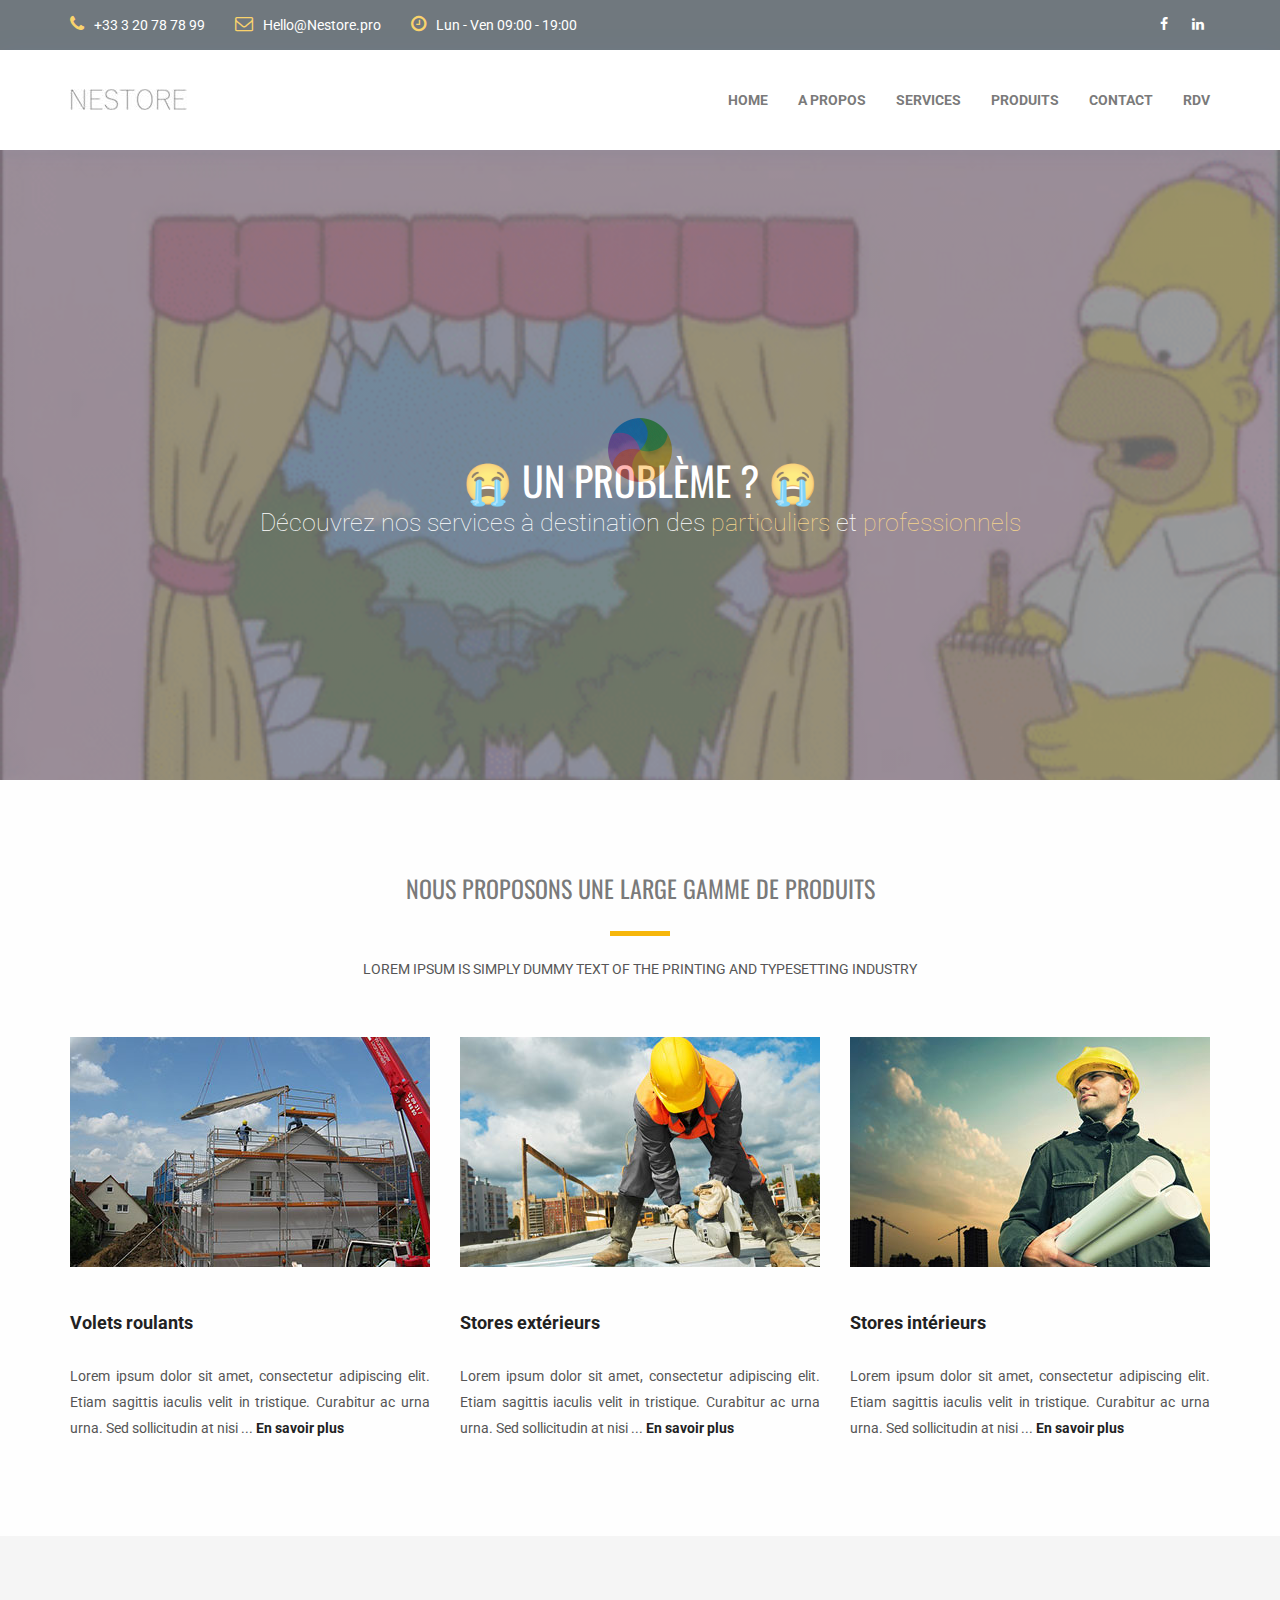
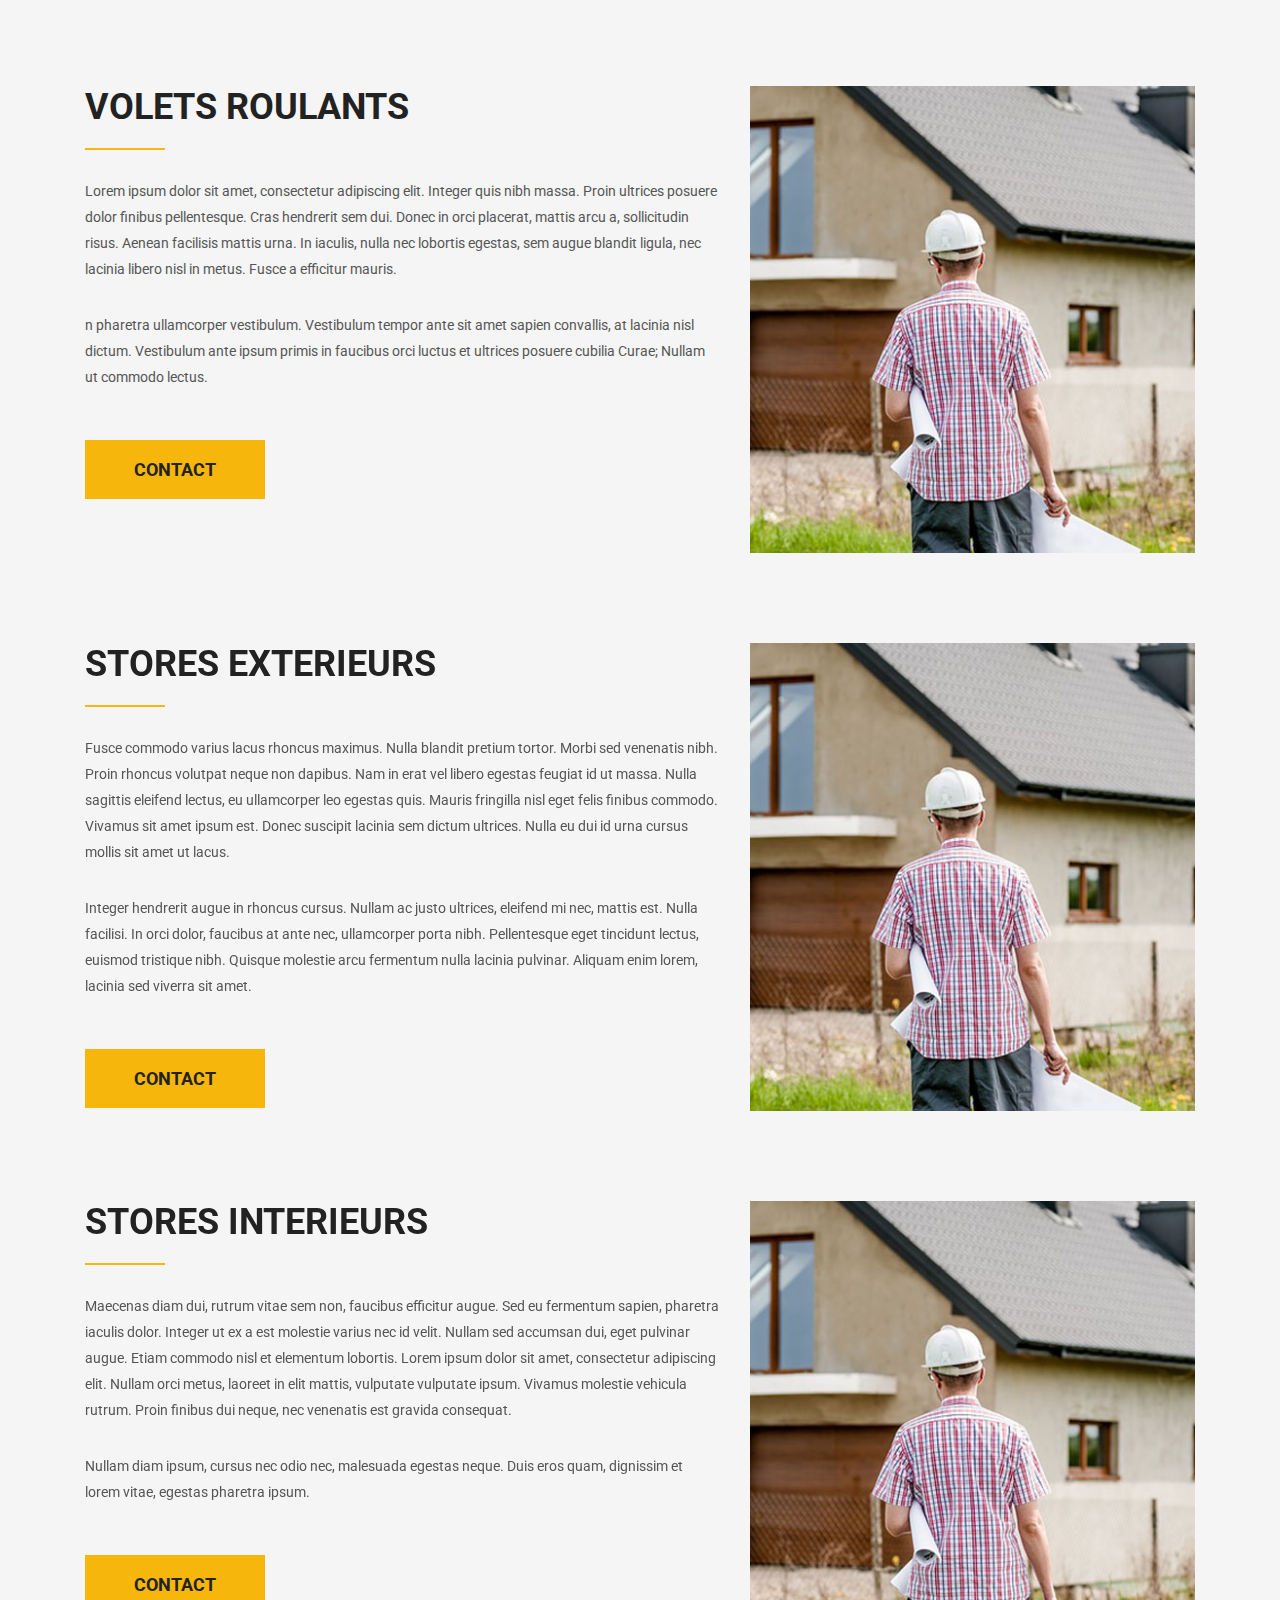
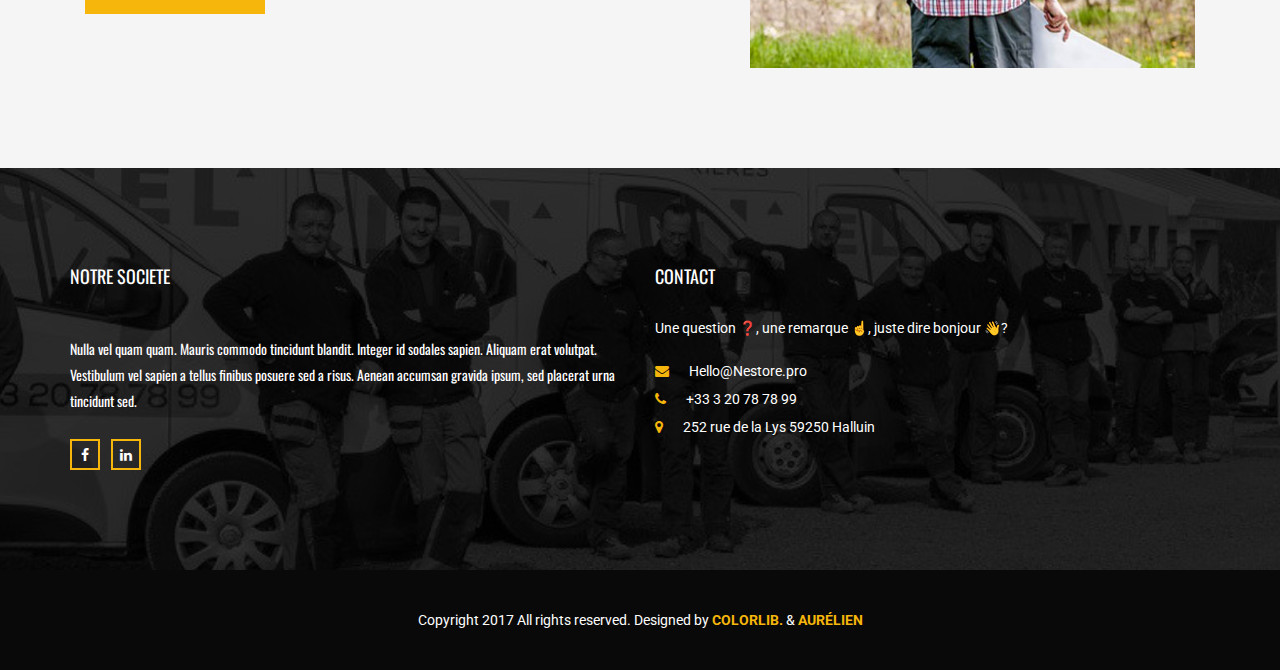
==== nestore-produits.html @ 2abacd35 "almost done" ====
<!DOCTYPE html>
<html lang="en">
<head>
    <meta charset="utf-8">
    <meta http-equiv="X-UA-Compatible" content="IE=edge">
    <meta name="viewport" content="width=device-width, initial-scale=1">

    <title>Topbuilder Construction Template</title>

    <!-- Favicon -->
    <link rel="icon" href="images/favicon.png" type="image/x-icon" />
    <!-- Bootstrap CSS -->
    <link href="css/bootstrap.min.css" rel="stylesheet">
    <!-- Animate CSS -->
    <link href="vendors/animate/animate.css" rel="stylesheet">
    <!-- Icon CSS-->
	<link rel="stylesheet" href="vendors/font-awesome/css/font-awesome.min.css">
    <!-- Camera Slider -->
    <link rel="stylesheet" href="vendors/camera-slider/camera.css">
    <!-- Owlcarousel CSS-->
	<link rel="stylesheet" type="text/css" href="vendors/owl_carousel/owl.carousel.css" media="all">

    <!--Theme Styles CSS-->
	<link rel="stylesheet" type="text/css" href="css/style.css" media="all" />

    <!-- WARNING: Respond.js doesn't work if you view the page via file:// -->
    <!--[if lt IE 9]>
    <script src="js/html5shiv.min.js"></script>
    <script src="js/respond.min.js"></script>
    <![endif]-->
</head>
<body>
    <!-- Preloader -->
    <div class="preloader"></div>

  <!-- Top Header_Area -->
  <section class="top_header_area">
      <div class="container">
            <ul class="nav navbar-nav top_nav">
                <li><a href="tel:+33-3-20-78-78-99"><i class="fa fa-phone"></i>+33 3 20 78 78 99</a></li>
                <li><a href="mailto:hello@nestore.pro"><i class="fa fa-envelope-o"></i>Hello@Nestore.pro</a></li>
                <li><a href="#"><i class="fa fa-clock-o"></i>Lun - Ven 09:00 - 19:00</a></li>
            </ul>
            <ul class="nav navbar-nav navbar-right social_nav">
                <li><a href="https://www.facebook.com/nestore.pro/" target="_blank"><i class="fa fa-facebook" aria-hidden="true"></i></a></li>
                <li><a href="https://www.linkedin.com/company/9248927/" target="_blank"><i class="fa fa-linkedin" aria-hidden="true"></i></a></li>
            </ul>
      </div>
  </section>
  <!-- End Top Header_Area -->

  <!-- Header_Area -->
    <nav class="navbar navbar-default header_aera" id="main_navbar">
        <div class="container">
            <!-- searchForm -->
            <div class="searchForm">
                <form action="#" class="row m0">
                    <div class="input-group">
                        <span class="input-group-addon"><i class="fa fa-search"></i></span>
                        <input type="search" name="search" class="form-control" placeholder="Type & Hit Enter">
                        <span class="input-group-addon form_hide"><i class="fa fa-times"></i></span>
                    </div>
                </form>
            </div><!-- End searchForm -->
            <!-- Brand and toggle get grouped for better mobile display -->
            <div class="col-md-2 p0">
                <div class="navbar-header">
                    <button type="button" class="navbar-toggle collapsed" data-toggle="collapse" data-target="#min_navbar">
                    <span class="sr-only">Toggle navigation</span>
                    <span class="icon-bar"></span>
                    <span class="icon-bar"></span>
                    <span class="icon-bar"></span>
                    </button>
                    <a class="navbar-brand" href="index.html"><img src="images/logo-nestore.jpeg" alt=""></a>
                </div>
            </div>

            <!-- Collect the nav links, forms, and other content for toggling -->
            <div class="col-md-10 p0">
                <div class="collapse navbar-collapse" id="min_navbar">
                    <ul class="nav navbar-nav navbar-right">
                        <li><a href="index.html">Home</a>
                        </li>
                        <li class="dropdown submenu">
                            <a href="index.html#about">A Propos</a>
                        </li>
                        <li class="dropdown submenu">
                            <a href="nestore-services.html" >Services</a>
                        </li>
                        <li class="dropdown submenu">
                            <a href="nestore-produits.html" class="dropdown-toggle" data-toggle="dropdown">Produits</a>
                        </li>
                        <li><a href="mailto:hello@nestore.pro" target="_blank">Contact</a></li>
                        <li><a href="https://calendly.com/adobbels" target="_blank">RDV</a></li>
                        <!-- <li><a href="#" class="nav_searchFrom"><i class="fa fa-search"></i></a></li> -->
                    </ul>
                </div><!-- /.navbar-collapse -->
            </div>
        </div><!-- /.container -->
    </nav>
  <!-- End Header_Area -->

<div class="banner-lewagon" style="background-image: linear-gradient(-225deg, rgba(0,0,0,0.6) 0%, rgba(0,0,0,0.6) 50%),url('images/simpson.gif');">
  <div class="banner-content">
    <h1>😭 Un problème ? 😭</h1>
    <p>Découvrez nos services à destination des <span style="color: #EDB741">particuliers</span> et <span style="color: #edb741">professionnels</span></p>
  </div>
</div>




    <!-- Our Latest Blog Area -->
    <section class="latest_blog_area">
        <div class="container">
            <div class="tittle wow fadeInUp">
                <h2>Nous proposons une large gamme de produits</h2>
                <h4>Lorem Ipsum is simply dummy text of the printing and typesetting industry</h4>
            </div>
            <div class="row latest_blog">
                <div class="col-md-4 col-sm-6 blog_content">
                    <img src="images/blog/lb-1.jpg" alt="">
                    <a href="#" class="blog_heading">Volets roulants</a>
                    <p>Lorem ipsum dolor sit amet, consectetur adipiscing elit. Etiam sagittis iaculis velit in tristique. Curabitur ac urna urna. Sed sollicitudin at nisi ... <a href="#roulants">En savoir plus</a></p>
                </div>
                <div class="col-md-4 col-sm-6 blog_content">
                    <img src="images/blog/lb-2.jpg" alt="">
                    <a href="#" class="blog_heading">Stores extérieurs</a>
                    <p>Lorem ipsum dolor sit amet, consectetur adipiscing elit. Etiam sagittis iaculis velit in tristique. Curabitur ac urna urna. Sed sollicitudin at nisi ... <a href="#exterieurs">En savoir plus</a></p>
                </div>
                <div class="col-md-4 col-sm-6 blog_content">
                    <img src="images/blog/lb-3.jpg" alt="">
                    <a href="#" class="blog_heading">Stores intérieurs</a>
                    <p>Lorem ipsum dolor sit amet, consectetur adipiscing elit. Etiam sagittis iaculis velit in tristique. Curabitur ac urna urna. Sed sollicitudin at nisi ... <a href="#interieurs" id="roulants">En savoir plus</a></p>
                </div>
            </div>
        </div>
    </section>
    <!-- End Our Latest Blog Area -->

    <!-- Our Services Area -->
    <section class="our_services_tow">
        <div class="container">
            <div class="architecture_area">
                <div class="portfolio_item portfolio_2">
                   <div class="grid-sizer-2"></div>
                    <div class="single_facilities col-sm-7 painting building painting adversting">
                        <div class="who_we_area">
                            <div class="subtittle">
                                <h2>VOLETS ROULANTS</h2>
                            </div>
                            <p>Lorem ipsum dolor sit amet, consectetur adipiscing elit. Integer quis nibh massa. Proin ultrices posuere dolor finibus pellentesque. Cras hendrerit sem dui. Donec in orci placerat, mattis arcu a, sollicitudin risus. Aenean facilisis mattis urna. In iaculis, nulla nec lobortis egestas, sem augue blandit ligula, nec lacinia libero nisl in metus. Fusce a efficitur mauris.</p>
                            <p>n pharetra ullamcorper vestibulum. Vestibulum tempor ante sit amet sapien convallis, at lacinia nisl dictum. Vestibulum ante ipsum primis in faucibus orci luctus et ultrices posuere cubilia Curae; Nullam ut commodo lectus.</p>
                            <a href="#" id="exterieurs" class="button_all">Contact</a>
                        </div>
                    </div>
                    <div class="single_facilities col-sm-5 painting webdesign">
                        <img src="images/feature-man-4.jpg" alt="">
                    </div>
                </div>


                <div class="portfolio_item portfolio_2">
                   <div class="grid-sizer-2"></div>
                    <div class="single_facilities col-sm-7 painting building painting adversting">
                        <div class="who_we_area">
                            <div class="subtittle">
                                <h2>STORES EXTERIEURS</h2>
                            </div>
                            <p>Fusce commodo varius lacus rhoncus maximus. Nulla blandit pretium tortor. Morbi sed venenatis nibh. Proin rhoncus volutpat neque non dapibus. Nam in erat vel libero egestas feugiat id ut massa. Nulla sagittis eleifend lectus, eu ullamcorper leo egestas quis. Mauris fringilla nisl eget felis finibus commodo. Vivamus sit amet ipsum est. Donec suscipit lacinia sem dictum ultrices. Nulla eu dui id urna cursus mollis sit amet ut lacus.</p>
                            <p>Integer hendrerit augue in rhoncus cursus. Nullam ac justo ultrices, eleifend mi nec, mattis est. Nulla facilisi. In orci dolor, faucibus at ante nec, ullamcorper porta nibh. Pellentesque eget tincidunt lectus, euismod tristique nibh. Quisque molestie arcu fermentum nulla lacinia pulvinar. Aliquam enim lorem, lacinia sed viverra sit amet.</p>
                            <a href="#" id="interieurs" class="button_all">Contact</a>
                        </div>
                    </div>
                    <div class="single_facilities col-sm-5 painting webdesign">
                        <img src="images/feature-man-4.jpg" alt="">
                    </div>
                </div>

                <div class="portfolio_item portfolio_2">
                   <div class="grid-sizer-2"></div>
                    <div class="single_facilities col-sm-7 painting building painting adversting">
                        <div class="who_we_area">
                            <div class="subtittle">
                                <h2>STORES INTERIEURS</h2>
                            </div>
                            <p>Maecenas diam dui, rutrum vitae sem non, faucibus efficitur augue. Sed eu fermentum sapien, pharetra iaculis dolor. Integer ut ex a est molestie varius nec id velit. Nullam sed accumsan dui, eget pulvinar augue. Etiam commodo nisl et elementum lobortis. Lorem ipsum dolor sit amet, consectetur adipiscing elit. Nullam orci metus, laoreet in elit mattis, vulputate vulputate ipsum. Vivamus molestie vehicula rutrum. Proin finibus dui neque, nec venenatis est gravida consequat.</p>
                            <p>Nullam diam ipsum, cursus nec odio nec, malesuada egestas neque. Duis eros quam, dignissim et lorem vitae, egestas pharetra ipsum.</p>
                            <a href="#" class="button_all">Contact</a>
                        </div>
                    </div>
                    <div class="single_facilities col-sm-5 painting webdesign">
                        <img src="images/feature-man-4.jpg" alt="">
                    </div>
                </div>


            </div>
        </div>
    </section>
    <!-- End Our Services Area -->

    <!-- Footer Area -->
    <footer class="footer_area">
        <div class="container">
            <div class="footer_row row">
                <div class="col-md-6 col-sm-12 footer_about">
                    <h2>NOTRE SOCIETE</h2>
                    <p>Nulla vel quam quam. Mauris commodo tincidunt blandit. Integer id sodales sapien. Aliquam erat volutpat. Vestibulum vel sapien a tellus finibus posuere sed a risus. Aenean accumsan gravida ipsum, sed placerat urna tincidunt sed.</p>
                    <ul class="socail_icon">
                        <li><a href="https://www.facebook.com/nestore.pro/"><i class="fa fa-facebook" aria-hidden="true"></i></a></li>
                        <!-- <li><a href="#"><i class="fa fa-twitter" aria-hidden="true"></i></a></li>
                        <li><a href="#"><i class="fa fa-google-plus" aria-hidden="true"></i></a></li> -->
                        <li><a href="https://www.linkedin.com/company/9248927/"><i class="fa fa-linkedin" aria-hidden="true"></i></a></li>
                    </ul>
                </div>
                <div class="col-md-6 col-sm-12 footer_about">
                    <h2>CONTACT</h2>
                    <address>
                        <p>Une question ❓, une remarque ☝️, juste dire bonjour 👋?</p>
                        <ul class="my_address">
                            <li><a href="mailto:hello@nestore.pro"><i class="fa fa-envelope" aria-hidden="true" target="_blank"></i>Hello@Nestore.pro</a></li>
                            <li><a href="tel:+33-3-20-78-78-99"><i class="fa fa-phone" aria-hidden="true" target="_blank"></i>+33 3 20 78 78 99</a></li>
                            <li><a href="#"><i class="fa fa-map-marker" aria-hidden="true"></i>252 rue de la Lys 59250 Halluin</a></li>
                        </ul>
                    </address>
                </div>
            </div>
        </div>
        <div class="copyright_area">
            Copyright 2017 All rights reserved. Designed by <a href="https://colorlib.com" target="_blank">Colorlib.</a> & <a href="https://adobbels.github.io/profile/index.html" target="_blank">Aurélien</a>
        </div>
    </footer>
    <!-- End Footer Area -->

    <!-- jQuery JS -->
    <script src="js/jquery-1.12.0.min.js"></script>
    <!-- Bootstrap JS -->
    <script src="js/bootstrap.min.js"></script>
    <!-- Animate JS -->
    <script src="vendors/animate/wow.min.js"></script>
    <!-- Camera Slider -->
    <script src="vendors/camera-slider/jquery.easing.1.3.js"></script>
    <script src="vendors/camera-slider/camera.min.js"></script>
    <!-- Isotope JS -->
    <script src="vendors/isotope/imagesloaded.pkgd.min.js"></script>
    <script src="vendors/isotope/isotope.pkgd.min.js"></script>
    <!-- Progress JS -->
    <script src="vendors/Counter-Up/jquery.counterup.min.js"></script>
    <script src="vendors/Counter-Up/waypoints.min.js"></script>
    <!-- Owlcarousel JS -->
    <script src="vendors/owl_carousel/owl.carousel.min.js"></script>
    <!-- Stellar JS -->
    <script src="vendors/stellar/jquery.stellar.js"></script>
    <!-- Theme JS -->
    <script src="js/theme.js"></script>
</body>
</html>
---- vendors/camera-slider/camera.css ----
/**************************
*
*	GENERAL
*
**************************/
.camera_wrap a, .camera_wrap img, 
.camera_wrap ol, .camera_wrap ul, .camera_wrap li,
.camera_wrap table, .camera_wrap tbody, .camera_wrap tfoot, .camera_wrap thead, .camera_wrap tr, .camera_wrap th, .camera_wrap td
.camera_thumbs_wrap a, .camera_thumbs_wrap img, 
.camera_thumbs_wrap ol, .camera_thumbs_wrap ul, .camera_thumbs_wrap li,
.camera_thumbs_wrap table, .camera_thumbs_wrap tbody, .camera_thumbs_wrap tfoot, .camera_thumbs_wrap thead, .camera_thumbs_wrap tr, .camera_thumbs_wrap th, .camera_thumbs_wrap td {
	background: none;
	border: 0;
	font: inherit;
	font-size: 100%;
	margin: 0;
	padding: 0;
	vertical-align: baseline;
	list-style: none
}
.camera_wrap {
	direction: ltr;
	display: none;
	float: left;
	position: relative;
	z-index: 0;
}
.camera_wrap img {
	max-width: none!important;
}
.camera_fakehover {
	height: 100%;
	min-height: 60px;
	position: relative;
	width: 100%;
	z-index: 1;
}
.camera_wrap {
	width: 100%;
}
.camera_src {
	display: none;
}
.cameraCont, .cameraContents {
	height: 100%;
	position: relative;
	width: 100%;
	z-index: 1;
}
.cameraSlide {
	bottom: 0;
	left: 0;
	position: absolute;
	right: 0;
	top: 0;
	width: 100%;
}
.cameraContent {
	bottom: 0;
	display: none;
	left: 0;
	position: absolute;
	right: 0;
	top: 0;
	width: 100%;
}
.camera_target {
	bottom: 0;
	height: 100%;
	left: 0;
	overflow: hidden;
	position: absolute;
	right: 0;
	text-align: left;
	top: 0;
	width: 100%;
	z-index: 0;
}
.camera_overlayer {
	bottom: 0;
	height: 100%;
	left: 0;
	overflow: hidden;
	position: absolute;
	right: 0;
	top: 0;
	width: 100%;
	z-index: 0;
}
.camera_target_content {
	bottom: 0;
	left: 0;
	overflow: hidden;
	position: absolute;
	right: 0;
	top: 0;
	z-index: 2;
}
.camera_target_content .camera_link {
    background: url(images/blank.gif);
	display: block;
	height: 100%;
	text-decoration: none;
}
.camera_loader {
    background: #fff url(images/camera-loader.gif) no-repeat center;
	background: rgba(255, 255, 255, 0.9) u/images/camera-loader.gif) no-repeat center;
	border: 1px solid #ffffff;
	-webkit-border-radius: 18px;
	-moz-border-radius: 18px;
	border-radius: 18px;
	height: 36px;
	left: 50%;
	overflow: hidden;
	position: absolute;
	margin: -18px 0 0 -18px;
	top: 50%;
	width: 36px;
	z-index: 3;
}
.camera_bar {
	bottom: 0;
	left: 0;
	overflow: hidden;
	position: absolute;
	right: 0;
	top: 0;
	z-index: 3;
}
.camera_thumbs_wrap.camera_left .camera_bar, .camera_thumbs_wrap.camera_right .camera_bar {
	height: 100%;
	position: absolute;
	width: auto;
}
.camera_thumbs_wrap.camera_bottom .camera_bar, .camera_thumbs_wrap.camera_top .camera_bar {
	height: auto;
	position: absolute;
	width: 100%;
}
.camera_nav_cont {
	height: 65px;
	overflow: hidden;
	position: absolute;
	right: 9px;
	top: 15px;
	width: 120px;
	z-index: 4;
}
.camera_caption {
	bottom: 0;
	display: block;
	position: absolute;
	width: 100%;
}
.camera_caption > div {
	padding: 10px 20px;
}
.camerarelative {
	overflow: hidden;
	position: relative;
}
.imgFake {
	cursor: pointer;
}
.camera_prevThumbs {
	bottom: 4px;
	cursor: pointer;
	left: 0;
	position: absolute;
	top: 4px;
	visibility: hidden;
	width: 30px;
	z-index: 10;
}
.camera_prevThumbs div {
	background: url(images/camera_skins.png) no-repeat -160px 0;
	display: block;
	height: 40px;
	margin-top: -20px;
	position: absolute;
	top: 50%;
	width: 30px;
}
.camera_nextThumbs {
	bottom: 4px;
	cursor: pointer;
	position: absolute;
	right: 0;
	top: 4px;
	visibility: hidden;
	width: 30px;
	z-index: 10;
}
.camera_nextThumbs div {
	background: url(images/camera_skins.png) no-repeat -190px 0;
	display: block;
	height: 40px;
	margin-top: -20px;
	position: absolute;
	top: 50%;
	width: 30px;
}
.camera_command_wrap .hideNav {
	display: none;
}
.camera_command_wrap {
	left: 0;
	position: relative;
	right:0;
	z-index: 4;
}
.camera_wrap .camera_pag .camera_pag_ul {
	list-style: none;
	margin: 0;
	padding: 0;
	text-align: right;
}
.camera_wrap .camera_pag .camera_pag_ul li {
	-webkit-border-radius: 8px;
	-moz-border-radius: 8px;
	border-radius: 8px;
	cursor: pointer;
	display: inline-block;
	height: 16px;
	margin: 20px 5px;
	position: relative;
	text-align: left;
	text-indent: 9999px;
	width: 16px;
}
.camera_commands_emboss .camera_pag .camera_pag_ul li {
	-moz-box-shadow:
		0px 1px 0px rgba(255,255,255,1),
		inset 0px 1px 1px rgba(0,0,0,0.2);
	-webkit-box-shadow:
		0px 1px 0px rgba(255,255,255,1),
		inset 0px 1px 1px rgba(0,0,0,0.2);
	box-shadow:
		0px 1px 0px rgba(255,255,255,1),
		inset 0px 1px 1px rgba(0,0,0,0.2);
}
.camera_wrap .camera_pag .camera_pag_ul li > span {
	-webkit-border-radius: 5px;
	-moz-border-radius: 5px;
	border-radius: 5px;
	height: 8px;
	left: 4px;
	overflow: hidden;
	position: absolute;
	top: 4px;
	width: 8px;
}
.camera_commands_emboss .camera_pag .camera_pag_ul li:hover > span {
	-moz-box-shadow:
		0px 1px 0px rgba(255,255,255,1),
		inset 0px 1px 1px rgba(0,0,0,0.2);
	-webkit-box-shadow:
		0px 1px 0px rgba(255,255,255,1),
		inset 0px 1px 1px rgba(0,0,0,0.2);
	box-shadow:
		0px 1px 0px rgba(255,255,255,1),
		inset 0px 1px 1px rgba(0,0,0,0.2);
}
.camera_wrap .camera_pag .camera_pag_ul li.cameracurrent > span {
	-moz-box-shadow: 0;
	-webkit-box-shadow: 0;
	box-shadow: 0;
}
.camera_pag_ul li img {
	display: none;
	position: absolute;
}
.camera_pag_ul .thumb_arrow {
    border-left: 4px solid transparent;
    border-right: 4px solid transparent;
    border-top: 4px solid;
	top: 0;
	left: 50%;
	margin-left: -4px;
	position: absolute;
}
.camera_prev, .camera_next, .camera_commands {
	cursor: pointer;
	height: 40px;
	margin-top: -20px;
	position: absolute;
	top: 50%;
	width: 40px;
	z-index: 2;
}
.camera_prev {
	left: 0;
}
.camera_prev > span {
	background: url(images/camera_skins.png) no-repeat 0 0;
	display: block;
	height: 40px;
	width: 40px;
}
.camera_next {
	right: 0;
}
.camera_next > span {
	background: url(images/camera_skins.png) no-repeat -40px 0;
	display: block;
	height: 40px;
	width: 40px;
}
.camera_commands {
	right: 41px;
}
.camera_commands > .camera_play {
	background: url(images/camera_skins.png) no-repeat -80px 0;
	height: 40px;
	width: 40px;
}
.camera_commands > .camera_stop {
	background: url(images/camera_skins.png) no-repeat -120px 0;
	display: block;
	height: 40px;
	width: 40px;
}
.camera_wrap .camera_pag .camera_pag_ul li {
	-webkit-border-radius: 8px;
	-moz-border-radius: 8px;
	border-radius: 8px;
	cursor: pointer;
	display: inline-block;
	height: 16px;
	margin: 20px 5px;
	position: relative;
	text-indent: 9999px;
	width: 16px;
}
.camera_thumbs_cont {
	-webkit-border-bottom-right-radius: 4px;
	-webkit-border-bottom-left-radius: 4px;
	-moz-border-radius-bottomright: 4px;
	-moz-border-radius-bottomleft: 4px;
	border-bottom-right-radius: 4px;
	border-bottom-left-radius: 4px;
	overflow: hidden;
	position: relative;
	width: 100%;
}
.camera_commands_emboss .camera_thumbs_cont {
	-moz-box-shadow:
		0px 1px 0px rgba(255,255,255,1),
		inset 0px 1px 1px rgba(0,0,0,0.2);
	-webkit-box-shadow:
		0px 1px 0px rgba(255,255,255,1),
		inset 0px 1px 1px rgba(0,0,0,0.2);
	box-shadow:
		0px 1px 0px rgba(255,255,255,1),
		inset 0px 1px 1px rgba(0,0,0,0.2);
}
.camera_thumbs_cont > div {
	float: left;
	width: 100%;
}
.camera_thumbs_cont ul {
	overflow: hidden;
	padding: 3px 4px 8px;
	position: relative;
	text-align: center;
}
.camera_thumbs_cont ul li {
	display: inline;
	padding: 0 4px;
}
.camera_thumbs_cont ul li > img {
	border: 1px solid;
	cursor: pointer;
	margin-top: 5px;
	vertical-align:bottom;
}
.camera_clear {
	display: block;
	clear: both;
}
.showIt {
	display: none;
}
.camera_clear {
	clear: both;
	display: block;
	height: 1px;
	margin: -1px 0 25px;
	position: relative;
}
/**************************
*
*	COLORS & SKINS
*
**************************/
.pattern_1 .camera_overlayer {
	background: url(images/patterns/overlay1.png) repeat;
}
.pattern_2 .camera_overlayer {
	background: url(images/patterns/overlay2.png) repeat;
}
.pattern_3 .camera_overlayer {
	background: url(images/patterns/overlay3.png) repeat;
}
.pattern_4 .camera_overlayer {
	background: url(images/patterns/overlay4.png) repeat;
}
.pattern_5 .camera_overlayer {
	background: url(images/patterns/overlay5.png) repeat;
}
.pattern_6 .camera_overlayer {
	background: url(images/patterns/overlay6.png) repeat;
}
.pattern_7 .camera_overlayer {
	background: url(images/patterns/overlay7.png) repeat;
}
.pattern_8 .camera_overlayer {
	background: url(images/patterns/overlay8.png) repeat;
}
.pattern_9 .camera_overlayer {
	background: url(images/patterns/overlay9.png) repeat;
}
.pattern_10 .camera_overlayer {
	background: url(images/patterns/overlay10.png) repeat;
}
.camera_caption {
	color: #fff;
}
.camera_caption > div {
	background: #000;
	background: rgba(0, 0, 0, 0.8);
}
.camera_wrap .camera_pag .camera_pag_ul li {
	background: #b7b7b7;
}
.camera_wrap .camera_pag .camera_pag_ul li:hover > span {
	background: #b7b7b7;
}
.camera_wrap .camera_pag .camera_pag_ul li.cameracurrent > span {
	background: #434648;
}
.camera_pag_ul li img {
	border: 4px solid #e6e6e6;
	-moz-box-shadow: 0px 3px 6px rgba(0,0,0,.5);
	-webkit-box-shadow: 0px 3px 6px rgba(0,0,0,.5);
	box-shadow: 0px 3px 6px rgba(0,0,0,.5);
}
.camera_pag_ul .thumb_arrow {
    border-top-color: #e6e6e6;
}
.camera_prevThumbs, .camera_nextThumbs, .camera_prev, .camera_next, .camera_commands, .camera_thumbs_cont {
	background: #d8d8d8;
	background: rgba(216, 216, 216, 0.85);
}
.camera_wrap .camera_pag .camera_pag_ul li {
	background: #b7b7b7;
}
.camera_thumbs_cont ul li > img {
	border-color: 1px solid #000;
}
/*AMBER SKIN*/
.camera_amber_skin .camera_prevThumbs div {
	background-position: -160px -160px;
}
.camera_amber_skin .camera_nextThumbs div {
	background-position: -190px -160px;
}
.camera_amber_skin .camera_prev > span {
	background-position: 0 -160px;
}
.camera_amber_skin .camera_next > span {
	background-position: -40px -160px;
}
.camera_amber_skin .camera_commands > .camera_play {
	background-position: -80px -160px;
}
.camera_amber_skin .camera_commands > .camera_stop {
	background-position: -120px -160px;
}
/*ASH SKIN*/
.camera_ash_skin .camera_prevThumbs div {
	background-position: -160px -200px;
}
.camera_ash_skin .camera_nextThumbs div {
	background-position: -190px -200px;
}
.camera_ash_skin .camera_prev > span {
	background-position: 0 -200px;
}
.camera_ash_skin .camera_next > span {
	background-position: -40px -200px;
}
.camera_ash_skin .camera_commands > .camera_play {
	background-position: -80px -200px;
}
.camera_ash_skin .camera_commands > .camera_stop {
	background-position: -120px -200px;
}
/*AZURE SKIN*/
.camera_azure_skin .camera_prevThumbs div {
	background-position: -160px -240px;
}
.camera_azure_skin .camera_nextThumbs div {
	background-position: -190px -240px;
}
.camera_azure_skin .camera_prev > span {
	background-position: 0 -240px;
}
.camera_azure_skin .camera_next > span {
	background-position: -40px -240px;
}
.camera_azure_skin .camera_commands > .camera_play {
	background-position: -80px -240px;
}
.camera_azure_skin .camera_commands > .camera_stop {
	background-position: -120px -240px;
}
/*BEIGE SKIN*/
.camera_beige_skin .camera_prevThumbs div {
	background-position: -160px -120px;
}
.camera_beige_skin .camera_nextThumbs div {
	background-position: -190px -120px;
}
.camera_beige_skin .camera_prev > span {
	background-position: 0 -120px;
}
.camera_beige_skin .camera_next > span {
	background-position: -40px -120px;
}
.camera_beige_skin .camera_commands > .camera_play {
	background-position: -80px -120px;
}
.camera_beige_skin .camera_commands > .camera_stop {
	background-position: -120px -120px;
}
/*BLACK SKIN*/
.camera_black_skin .camera_prevThumbs div {
	background-position: -160px -40px;
}
.camera_black_skin .camera_nextThumbs div {
	background-position: -190px -40px;
}
.camera_black_skin .camera_prev > span {
	background-position: 0 -40px;
}
.camera_black_skin .camera_next > span {
	background-position: -40px -40px;
}
.camera_black_skin .camera_commands > .camera_play {
	background-position: -80px -40px;
}
.camera_black_skin .camera_commands > .camera_stop {
	background-position: -120px -40px;
}
/*BLUE SKIN*/
.camera_blue_skin .camera_prevThumbs div {
	background-position: -160px -280px;
}
.camera_blue_skin .camera_nextThumbs div {
	background-position: -190px -280px;
}
.camera_blue_skin .camera_prev > span {
	background-position: 0 -280px;
}
.camera_blue_skin .camera_next > span {
	background-position: -40px -280px;
}
.camera_blue_skin .camera_commands > .camera_play {
	background-position: -80px -280px;
}
.camera_blue_skin .camera_commands > .camera_stop {
	background-position: -120px -280px;
}
/*BROWN SKIN*/
.camera_brown_skin .camera_prevThumbs div {
	background-position: -160px -320px;
}
.camera_brown_skin .camera_nextThumbs div {
	background-position: -190px -320px;
}
.camera_brown_skin .camera_prev > span {
	background-position: 0 -320px;
}
.camera_brown_skin .camera_next > span {
	background-position: -40px -320px;
}
.camera_brown_skin .camera_commands > .camera_play {
	background-position: -80px -320px;
}
.camera_brown_skin .camera_commands > .camera_stop {
	background-position: -120px -320px;
}
/*BURGUNDY SKIN*/
.camera_burgundy_skin .camera_prevThumbs div {
	background-position: -160px -360px;
}
.camera_burgundy_skin .camera_nextThumbs div {
	background-position: -190px -360px;
}
.camera_burgundy_skin .camera_prev > span {
	background-position: 0 -360px;
}
.camera_burgundy_skin .camera_next > span {
	background-position: -40px -360px;
}
.camera_burgundy_skin .camera_commands > .camera_play {
	background-position: -80px -360px;
}
.camera_burgundy_skin .camera_commands > .camera_stop {
	background-position: -120px -360px;
}
/*CHARCOAL SKIN*/
.camera_charcoal_skin .camera_prevThumbs div {
	background-position: -160px -400px;
}
.camera_charcoal_skin .camera_nextThumbs div {
	background-position: -190px -400px;
}
.camera_charcoal_skin .camera_prev > span {
	background-position: 0 -400px;
}
.camera_charcoal_skin .camera_next > span {
	background-position: -40px -400px;
}
.camera_charcoal_skin .camera_commands > .camera_play {
	background-position: -80px -400px;
}
.camera_charcoal_skin .camera_commands > .camera_stop {
	background-position: -120px -400px;
}
/*CHOCOLATE SKIN*/
.camera_chocolate_skin .camera_prevThumbs div {
	background-position: -160px -440px;
}
.camera_chocolate_skin .camera_nextThumbs div {
	background-position: -190px -440px;
}
.camera_chocolate_skin .camera_prev > span {
	background-position: 0 -440px;
}
.camera_chocolate_skin .camera_next > span {
	background-position: -40px -440px;
}
.camera_chocolate_skin .camera_commands > .camera_play {
	background-position: -80px -440px;
}
.camera_chocolate_skin .camera_commands > .camera_stop {
	background-position: -120px -440px	;
}
/*COFFEE SKIN*/
.camera_coffee_skin .camera_prevThumbs div {
	background-position: -160px -480px;
}
.camera_coffee_skin .camera_nextThumbs div {
	background-position: -190px -480px;
}
.camera_coffee_skin .camera_prev > span {
	background-position: 0 -480px;
}
.camera_coffee_skin .camera_next > span {
	background-position: -40px -480px;
}
.camera_coffee_skin .camera_commands > .camera_play {
	background-position: -80px -480px;
}
.camera_coffee_skin .camera_commands > .camera_stop {
	background-position: -120px -480px	;
}
/*CYAN SKIN*/
.camera_cyan_skin .camera_prevThumbs div {
	background-position: -160px -520px;
}
.camera_cyan_skin .camera_nextThumbs div {
	background-position: -190px -520px;
}
.camera_cyan_skin .camera_prev > span {
	background-position: 0 -520px;
}
.camera_cyan_skin .camera_next > span {
	background-position: -40px -520px;
}
.camera_cyan_skin .camera_commands > .camera_play {
	background-position: -80px -520px;
}
.camera_cyan_skin .camera_commands > .camera_stop {
	background-position: -120px -520px	;
}
/*FUCHSIA SKIN*/
.camera_fuchsia_skin .camera_prevThumbs div {
	background-position: -160px -560px;
}
.camera_fuchsia_skin .camera_nextThumbs div {
	background-position: -190px -560px;
}
.camera_fuchsia_skin .camera_prev > span {
	background-position: 0 -560px;
}
.camera_fuchsia_skin .camera_next > span {
	background-position: -40px -560px;
}
.camera_fuchsia_skin .camera_commands > .camera_play {
	background-position: -80px -560px;
}
.camera_fuchsia_skin .camera_commands > .camera_stop {
	background-position: -120px -560px	;
}
/*GOLD SKIN*/
.camera_gold_skin .camera_prevThumbs div {
	background-position: -160px -600px;
}
.camera_gold_skin .camera_nextThumbs div {
	background-position: -190px -600px;
}
.camera_gold_skin .camera_prev > span {
	background-position: 0 -600px;
}
.camera_gold_skin .camera_next > span {
	background-position: -40px -600px;
}
.camera_gold_skin .camera_commands > .camera_play {
	background-position: -80px -600px;
}
.camera_gold_skin .camera_commands > .camera_stop {
	background-position: -120px -600px	;
}
/*GREEN SKIN*/
.camera_green_skin .camera_prevThumbs div {
	background-position: -160px -640px;
}
.camera_green_skin .camera_nextThumbs div {
	background-position: -190px -640px;
}
.camera_green_skin .camera_prev > span {
	background-position: 0 -640px;
}
.camera_green_skin .camera_next > span {
	background-position: -40px -640px;
}
.camera_green_skin .camera_commands > .camera_play {
	background-position: -80px -640px;
}
.camera_green_skin .camera_commands > .camera_stop {
	background-position: -120px -640px	;
}
/*GREY SKIN*/
.camera_grey_skin .camera_prevThumbs div {
	background-position: -160px -680px;
}
.camera_grey_skin .camera_nextThumbs div {
	background-position: -190px -680px;
}
.camera_grey_skin .camera_prev > span {
	background-position: 0 -680px;
}
.camera_grey_skin .camera_next > span {
	background-position: -40px -680px;
}
.camera_grey_skin .camera_commands > .camera_play {
	background-position: -80px -680px;
}
.camera_grey_skin .camera_commands > .camera_stop {
	background-position: -120px -680px	;
}
/*INDIGO SKIN*/
.camera_indigo_skin .camera_prevThumbs div {
	background-position: -160px -720px;
}
.camera_indigo_skin .camera_nextThumbs div {
	background-position: -190px -720px;
}
.camera_indigo_skin .camera_prev > span {
	background-position: 0 -720px;
}
.camera_indigo_skin .camera_next > span {
	background-position: -40px -720px;
}
.camera_indigo_skin .camera_commands > .camera_play {
	background-position: -80px -720px;
}
.camera_indigo_skin .camera_commands > .camera_stop {
	background-position: -120px -720px	;
}
/*KHAKI SKIN*/
.camera_khaki_skin .camera_prevThumbs div {
	background-position: -160px -760px;
}
.camera_khaki_skin .camera_nextThumbs div {
	background-position: -190px -760px;
}
.camera_khaki_skin .camera_prev > span {
	background-position: 0 -760px;
}
.camera_khaki_skin .camera_next > span {
	background-position: -40px -760px;
}
.camera_khaki_skin .camera_commands > .camera_play {
	background-position: -80px -760px;
}
.camera_khaki_skin .camera_commands > .camera_stop {
	background-position: -120px -760px	;
}
/*LIME SKIN*/
.camera_lime_skin .camera_prevThumbs div {
	background-position: -160px -800px;
}
.camera_lime_skin .camera_nextThumbs div {
	background-position: -190px -800px;
}
.camera_lime_skin .camera_prev > span {
	background-position: 0 -800px;
}
.camera_lime_skin .camera_next > span {
	background-position: -40px -800px;
}
.camera_lime_skin .camera_commands > .camera_play {
	background-position: -80px -800px;
}
.camera_lime_skin .camera_commands > .camera_stop {
	background-position: -120px -800px	;
}
/*MAGENTA SKIN*/
.camera_magenta_skin .camera_prevThumbs div {
	background-position: -160px -840px;
}
.camera_magenta_skin .camera_nextThumbs div {
	background-position: -190px -840px;
}
.camera_magenta_skin .camera_prev > span {
	background-position: 0 -840px;
}
.camera_magenta_skin .camera_next > span {
	background-position: -40px -840px;
}
.camera_magenta_skin .camera_commands > .camera_play {
	background-position: -80px -840px;
}
.camera_magenta_skin .camera_commands > .camera_stop {
	background-position: -120px -840px	;
}
/*MAROON SKIN*/
.camera_maroon_skin .camera_prevThumbs div {
	background-position: -160px -880px;
}
.camera_maroon_skin .camera_nextThumbs div {
	background-position: -190px -880px;
}
.camera_maroon_skin .camera_prev > span {
	background-position: 0 -880px;
}
.camera_maroon_skin .camera_next > span {
	background-position: -40px -880px;
}
.camera_maroon_skin .camera_commands > .camera_play {
	background-position: -80px -880px;
}
.camera_maroon_skin .camera_commands > .camera_stop {
	background-position: -120px -880px	;
}
/*ORANGE SKIN*/
.camera_orange_skin .camera_prevThumbs div {
	background-position: -160px -920px;
}
.camera_orange_skin .camera_nextThumbs div {
	background-position: -190px -920px;
}
.camera_orange_skin .camera_prev > span {
	background-position: 0 -920px;
}
.camera_orange_skin .camera_next > span {
	background-position: -40px -920px;
}
.camera_orange_skin .camera_commands > .camera_play {
	background-position: -80px -920px;
}
.camera_orange_skin .camera_commands > .camera_stop {
	background-position: -120px -920px	;
}
/*OLIVE SKIN*/
.camera_olive_skin .camera_prevThumbs div {
	background-position: -160px -1080px;
}
.camera_olive_skin .camera_nextThumbs div {
	background-position: -190px -1080px;
}
.camera_olive_skin .camera_prev > span {
	background-position: 0 -1080px;
}
.camera_olive_skin .camera_next > span {
	background-position: -40px -1080px;
}
.camera_olive_skin .camera_commands > .camera_play {
	background-position: -80px -1080px;
}
.camera_olive_skin .camera_commands > .camera_stop {
	background-position: -120px -1080px	;
}
/*PINK SKIN*/
.camera_pink_skin .camera_prevThumbs div {
	background-position: -160px -960px;
}
.camera_pink_skin .camera_nextThumbs div {
	background-position: -190px -960px;
}
.camera_pink_skin .camera_prev > span {
	background-position: 0 -960px;
}
.camera_pink_skin .camera_next > span {
	background-position: -40px -960px;
}
.camera_pink_skin .camera_commands > .camera_play {
	background-position: -80px -960px;
}
.camera_pink_skin .camera_commands > .camera_stop {
	background-position: -120px -960px	;
}
/*PISTACHIO SKIN*/
.camera_pistachio_skin .camera_prevThumbs div {
	background-position: -160px -1040px;
}
.camera_pistachio_skin .camera_nextThumbs div {
	background-position: -190px -1040px;
}
.camera_pistachio_skin .camera_prev > span {
	background-position: 0 -1040px;
}
.camera_pistachio_skin .camera_next > span {
	background-position: -40px -1040px;
}
.camera_pistachio_skin .camera_commands > .camera_play {
	background-position: -80px -1040px;
}
.camera_pistachio_skin .camera_commands > .camera_stop {
	background-position: -120px -1040px	;
}
/*PINK SKIN*/
.camera_pink_skin .camera_prevThumbs div {
	background-position: -160px -80px;
}
.camera_pink_skin .camera_nextThumbs div {
	background-position: -190px -80px;
}
.camera_pink_skin .camera_prev > span {
	background-position: 0 -80px;
}
.camera_pink_skin .camera_next > span {
	background-position: -40px -80px;
}
.camera_pink_skin .camera_commands > .camera_play {
	background-position: -80px -80px;
}
.camera_pink_skin .camera_commands > .camera_stop {
	background-position: -120px -80px;
}
/*RED SKIN*/
.camera_red_skin .camera_prevThumbs div {
	background-position: -160px -1000px;
}
.camera_red_skin .camera_nextThumbs div {
	background-position: -190px -1000px;
}
.camera_red_skin .camera_prev > span {
	background-position: 0 -1000px;
}
.camera_red_skin .camera_next > span {
	background-position: -40px -1000px;
}
.camera_red_skin .camera_commands > .camera_play {
	background-position: -80px -1000px;
}
.camera_red_skin .camera_commands > .camera_stop {
	background-position: -120px -1000px	;
}
/*TANGERINE SKIN*/
.camera_tangerine_skin .camera_prevThumbs div {
	background-position: -160px -1120px;
}
.camera_tangerine_skin .camera_nextThumbs div {
	background-position: -190px -1120px;
}
.camera_tangerine_skin .camera_prev > span {
	background-position: 0 -1120px;
}
.camera_tangerine_skin .camera_next > span {
	background-position: -40px -1120px;
}
.camera_tangerine_skin .camera_commands > .camera_play {
	background-position: -80px -1120px;
}
.camera_tangerine_skin .camera_commands > .camera_stop {
	background-position: -120px -1120px	;
}
/*TURQUOISE SKIN*/
.camera_turquoise_skin .camera_prevThumbs div {
	background-position: -160px -1160px;
}
.camera_turquoise_skin .camera_nextThumbs div {
	background-position: -190px -1160px;
}
.camera_turquoise_skin .camera_prev > span {
	background-position: 0 -1160px;
}
.camera_turquoise_skin .camera_next > span {
	background-position: -40px -1160px;
}
.camera_turquoise_skin .camera_commands > .camera_play {
	background-position: -80px -1160px;
}
.camera_turquoise_skin .camera_commands > .camera_stop {
	background-position: -120px -1160px	;
}
/*VIOLET SKIN*/
.camera_violet_skin .camera_prevThumbs div {
	background-position: -160px -1200px;
}
.camera_violet_skin .camera_nextThumbs div {
	background-position: -190px -1200px;
}
.camera_violet_skin .camera_prev > span {
	background-position: 0 -1200px;
}
.camera_violet_skin .camera_next > span {
	background-position: -40px -1200px;
}
.camera_violet_skin .camera_commands > .camera_play {
	background-position: -80px -1200px;
}
.camera_violet_skin .camera_commands > .camera_stop {
	background-position: -120px -1200px	;
}
/*WHITE SKIN*/
.camera_white_skin .camera_prevThumbs div {
	background-position: -160px -80px;
}
.camera_white_skin .camera_nextThumbs div {
	background-position: -190px -80px;
}
.camera_white_skin .camera_prev > span {
	background-position: 0 -80px;
}
.camera_white_skin .camera_next > span {
	background-position: -40px -80px;
}
.camera_white_skin .camera_commands > .camera_play {
	background-position: -80px -80px;
}
.camera_white_skin .camera_commands > .camera_stop {
	background-position: -120px -80px;
}
/*YELLOW SKIN*/
.camera_yellow_skin .camera_prevThumbs div {
	background-position: -160px -1240px;
}
.camera_yellow_skin .camera_nextThumbs div {
	background-position: -190px -1240px;
}
.camera_yellow_skin .camera_prev > span {
	background-position: 0 -1240px;
}
.camera_yellow_skin .camera_next > span {
	background-position: -40px -1240px;
}
.camera_yellow_skin .camera_commands > .camera_play {
	background-position: -80px -1240px;
}
.camera_yellow_skin .camera_commands > .camera_stop {
	background-position: -120px -1240px	;
}
---- css/style.css ----
/*----------------------------------------------------
@File: Default Styles
@Author: Colorlib
@URL:https://colorlib.com

This file contains the styling for the actual theme, this
is the file you need to edit to change the look of the
theme.

This files contents are outlined below.

	1. Variables
	2. Prefix
	3. header
	4. Slider
    5. Builder
    6. About
    7. Offer
    8. Feature
    9. Services
    10. Team
    11. Achievments
    12. Testimonial
    13. Gallery
    14. Blog
    15. Call
    16. Construction
    17. Min-blog
    18. 404
    19. Contact
    20. Footer
    21. Responsive


----------------------------------------------------*/
/*--------------------------------------------------*/
@import url("https://fonts.googleapis.com/css?family=Oswald:300,400,700|Roboto:300,300i,400,400i,500,500i,700,700i");
/*Color Variables*/
::selection {
  background-color: #f8b81d;
  color: #FFFFFF;
}

/* Button */
.button_all {
  font: 700 18px/59px "Roboto", sans-serif;
  width: 180px;
  text-align: center;
  background: #f6b60b;
  display: block;
  border: 0;
  color: #222222;
  text-transform: uppercase;
  position: relative;
  z-index: 2;
  padding: 0;
}
.button_all:before {
  content: "";
  position: absolute;
  z-index: -1;
  background: #222222;
  top: 0;
  bottom: 0;
  left: 0;
  display: block;
  right: 0;
  transform: scaleY(0);
  transform-origin: 50%;
  transition-property: transform;
  transition-duration: 0.3s;
  transition-timing-function: ease-out;
}
.button_all:hover, .button_all:focus {
  color: #fff !important;
}
.button_all:hover:before, .button_all:focus:before {
  transform: scaleY(1);
}

/* Section Title*/
.tittle {
  text-align: center;
  text-transform: uppercase;
}
.tittle h2 {
  font: 400 24px "Oswald", sans-serif;
  color: #222222;
  padding-top: 90px;
  position: relative;
}
.tittle h2:after {
  content: "";
  position: absolute;
  background: #f6b60b;
  height: 5px;
  width: 60px;
  left: 50%;
  transform: translateX(-50%);
  bottom: -30px;
}
.tittle h4 {
  font: 400 14px "Roboto", sans-serif;
  color: #555555;
  padding-top: 55px;
}

/* Subtittle */
.subtittle h2 {
  font: 700 36px "Roboto", sans-serif;
  color: #222222;
  text-transform: uppercase;
  position: relative;
  margin-bottom: 20px;
}
.subtittle h2:after {
  content: "";
  position: absolute;
  height: 2px;
  width: 80px;
  background: #222222;
  left: 0;
  bottom: -22px;
}
.subtittle h5 {
  font: 400 14px "Roboto", sans-serif;
  color: #555555;
  padding-top: 22px;
}

/* Preloader */
.preloader {
  position: fixed;
  left: 0px;
  top: 0px;
  width: 100%;
  height: 100%;
  z-index: 999999;
  background-color: #ffffff;
  background-position: center center;
  background-repeat: no-repeat;
  background-image: url(../images/preloader.gif);
}

/*--------------------------------------------------*/
/*Prefix Styles*/
.m0 {
  margin: 0;
}

.p0 {
  padding: 0;
}

body {
  font-family: "Roboto", sans-serif;
  /*Section Fix*/
}
body h1, body h2, body h3, body h4, body h5, body h6 {
  margin: 0;
}
body p {
  font-family: "Roboto", sans-serif;
  line-height: 26px;
  color: #555555;
  margin: 0;
}
body section.row, body header.row, body footer.row {
  margin: 0;
}

/*Ancore*/
a, .btn, button {
  outline: none;
  transition: all 300ms linear 0s;
}
a:before, a:after, .btn:before, .btn:after, button:before, button:after {
  transition: all 300ms linear 0s;
}
a:focus, a:hover, .btn:focus, .btn:hover, button:focus, button:hover {
  outline: none;
  text-decoration: none;
  transition: all 300ms linear 0s;
}

/*--------------------------------------------------*/
/* Top header */
.top_header_area {
  background: #111f29;
}
.top_header_area .top_nav li a {
  font: 400 14px/50px "Roboto", sans-serif;
  color: #fff;
  padding: 0;
  padding-left: 30px;
}
.top_header_area .top_nav li a i {
  color: #f6b60b;
  font-size: 18px;
  padding-right: 10px;
}
.top_header_area .top_nav li a:hover, .top_header_area .top_nav li a:focus {
  background-color: transparent;
  color: #f6b60b;
}
.top_header_area .top_nav li:first-child a {
  padding: 0;
}
.top_header_area .social_nav {
  margin: 0;
  padding-top: 12px;
}
.top_header_area .social_nav li a {
  font-size: 14px;
  color: #fff;
  padding: 0;
  text-align: center;
  height: 24px;
  width: 24px;
  border-radius: 50%;
  margin-left: 10px;
}
.top_header_area .social_nav li a i {
  line-height: 24px;
}
.top_header_area .social_nav li a:hover, .top_header_area .social_nav li a:focus {
  background: #f6b60b;
  color: #111f29;
}

/* End Top header */
/* Top header 2 */
.top_header_area.top_header {
  background-color: transparent;
  position: relative;
  overflow: hidden;
}
.top_header_area.top_header .right_top_header {
  background: #111f29;
  display: block;
  overflow: hidden;
  padding-left: 20px;
}
.top_header_area.top_header .right_top_header:after {
  content: "";
  position: absolute;
  right: 0;
  width: 50%;
  background: #111f29;
  height: 50px;
  z-index: -1;
}

/* End Top header 2 */
/* Header Aera */
.header_aera {
  background: #fff;
  border-radius: 0;
  border: 0;
  margin: 0;
  width: 100%;
  z-index: 9999;
  top: 0;
  box-shadow: 0px 0px 20px 0px rgba(21, 47, 95, 0.2);
}
.header_aera .searchForm {
  height: 0;
  overflow: hidden;
  transition: all 300ms linear 0s;
}
.header_aera .searchForm .input-group-addon {
  border-radius: 0;
  border: none;
  font-size: 14px;
  padding: 0 45px;
  background: #f6b60b;
  color: #fff;
  cursor: pointer;
}
.header_aera .searchForm .form-control {
  height: 79px;
  padding: 0 15px;
  border-radius: 0;
  border: none;
  color: #fff;
  background: #f6b60b;
  text-align: center;
  font: 400 16px "Roboto", sans-serif;
  box-shadow: inset 0 1px 1px rgba(0, 0, 0, 0.075), 0 0 8px rgba(102, 175, 233, 0.6);
}
.header_aera .searchForm .form-control.placeholder {
  font: 400 16px "Roboto", sans-serif;
  color: #fff;
}
.header_aera .searchForm .form-control:-moz-placeholder {
  font: 400 16px "Roboto", sans-serif;
  color: #fff;
}
.header_aera .searchForm .form-control::-webkit-input-placeholder {
  font: 400 16px "Roboto", sans-serif;
  color: #fff;
}
.header_aera .show {
  height: 80px;
  border-bottom: 1px solid transparent;
}
.header_aera .navbar-header .navbar-brand {
  padding-top: 39px;
}
.header_aera .navbar-header .navbar-brand img {
  max-width: 100%;
}
.header_aera .navbar-collapse .navbar-nav.navbar-right li a {
  font: 700 14px/100px "Roboto", sans-serif;
  color: #222222;
  text-transform: uppercase;
  padding: 0;
  padding-left: 30px;
}
.header_aera .navbar-collapse .navbar-nav.navbar-right li a:hover, .header_aera .navbar-collapse .navbar-nav.navbar-right li a:focus {
  color: #f6b60b;
}
.header_aera .navbar-collapse .navbar-nav.navbar-right li .nav_searchFrom {
  width: 100px;
  background: #f6b60b;
  color: #fff;
  padding: 0;
  text-align: center;
  margin-left: 15px;
}
.header_aera .navbar-collapse .navbar-nav.navbar-right li .nav_searchFrom:hover, .header_aera .navbar-collapse .navbar-nav.navbar-right li .nav_searchFrom:focus {
  color: #222222;
}
@media (min-width: 768px) {
  .header_aera .navbar-collapse .navbar-nav.navbar-right li.submenu .other_dropdwn {
    margin-right: -122px;
  }
}
.header_aera .navbar-collapse .navbar-nav.navbar-right li.submenu ul {
  border: none;
  box-shadow: none;
  border-radius: 0px;
  min-width: 190px;
  transition: all 500ms ease-in-out;
  background: #f6b60b;
}
@media (min-width: 768px) {
  .header_aera .navbar-collapse .navbar-nav.navbar-right li.submenu ul {
    margin-right: -150px;
    display: block;
    transform: rotateX(-90deg);
    transform-origin: top;
  }
}
.header_aera .navbar-collapse .navbar-nav.navbar-right li.submenu ul li {
  display: block;
}
.header_aera .navbar-collapse .navbar-nav.navbar-right li.submenu ul li a {
  line-height: normal;
  font: 700 14px/normal "Roboto", sans-serif;
  padding: 12px 8px;
  display: block;
}
.header_aera .navbar-collapse .navbar-nav.navbar-right li.submenu ul:before {
  content: "";
  width: 100%;
  height: 5px;
  background: #222222;
  position: absolute;
  top: 0px;
  transform: translateZ(0);
  backface-visibility: hidden;
  transform: scaleX(0);
  transform-origin: 0 50%;
  transition: all 800ms ease-in-out;
}
.header_aera .navbar-collapse .navbar-nav.navbar-right li.submenu ul:after {
  content: "";
  width: 100%;
  height: 5px;
  position: absolute;
  bottom: 0px;
  background: #222222;
  transform: translateZ(0);
  backface-visibility: hidden;
  transform: scaleX(0);
  transform-origin: 100% 50%;
  transition: all 800ms ease-in-out;
}
@media (min-width: 768px) {
  .header_aera .navbar-collapse .navbar-nav.navbar-right li:hover.submenu ul {
    transform: rotateX(0deg);
  }
  .header_aera .navbar-collapse .navbar-nav.navbar-right li:hover.submenu ul:before {
    transform: scaleX(1);
  }
  .header_aera .navbar-collapse .navbar-nav.navbar-right li:hover.submenu ul:after {
    transform: scaleX(1);
  }
}

/* End Header Aera */
/* End header area 2 */
.header_aera_tow {
  background-color: transparent;
  position: relative;
  box-shadow: none;
}
.header_aera_tow .navbar_right_fulid {
  background: #fff;
  height: 100px;
  padding-left: 20px;
  box-shadow: 0px 0px 40px 0px rgba(21, 47, 95, 0.2);
}
.header_aera_tow .navbar_right_fulid:after {
  content: "";
  position: absolute;
  right: 0;
  height: 100px;
  background: #fff;
  width: 30%;
  z-index: -1;
  box-shadow: 0px 0px 40px 0px rgba(21, 47, 95, 0.2);
}
.header_aera_tow .navbar_right_fulid ul.nav.navbar-nav.navbar-right {
  margin-right: 0;
}

.navbar-default .navbar-nav > .open > a, .navbar-default .navbar-nav > .open > a:focus, .navbar-default .navbar-nav > .open > a:hover {
  background-color: transparent;
}

/* header area 2 */
/*--------------------------------------------------*/
/* slider_area */
.slider_area .slider_inner .camera_caption {
  height: 100%;
}
.slider_area .slider_inner .camera_caption div {
  background: transparent;
  position: absolute;
  width: 100%;
  text-align: center;
  z-index: 1;
  top: 50%;
  transform: translateY(-50%);
  text-transform: uppercase;
  text-shadow: none;
  left: 0;
}
.slider_area .slider_inner .camera_caption div h5 {
  color: #f6b60b;
  font: 400 24px "Roboto", sans-serif;
}
.slider_area .slider_inner .camera_caption div h3 {
  color: #fff;
  font: 400 30px "Roboto", sans-serif;
  padding-top: 27px;
}
.slider_area .slider_inner .camera_caption div p {
  padding-top: 60px;
  color: #fff;
  font: 400 14px/26px "Roboto", sans-serif;
  max-width: 750px;
  margin: 0 auto;
  padding-bottom: 90px;
}
.slider_area .slider_inner .camera_caption div a {
  font: 700 18px/59px "Roboto", sans-serif;
  width: 180px;
  text-align: center;
  background: #f6b60b;
  display: block;
  text-shadow: none;
  margin: 0 auto;
  outline: none !important;
  box-shadow: none;
  border: 0;
  color: #222222;
  position: relative;
  z-index: 2;
  padding: 0;
}
.slider_area .slider_inner .camera_caption div a:before {
  content: "";
  position: absolute;
  z-index: -1;
  background: #fff;
  top: 0;
  bottom: 0;
  left: 0;
  display: block;
  right: 0;
  transform: scaleY(0);
  transform-origin: 50%;
  transition-property: transform;
  transition-duration: 0.3s;
  transition-timing-function: ease-out;
}
.slider_area .slider_inner .camera_caption div a:hover:before, .slider_area .slider_inner .camera_caption div a:focus:before {
  transform: scaleY(1);
}
.slider_area .slider_inner .camera_prev, .slider_area .slider_inner .camera_next {
  opacity: 1 !important;
  background-color: transparent;
}
.slider_area .slider_inner .camera_prev span, .slider_area .slider_inner .camera_next span {
  display: none;
}
.slider_area .slider_inner .camera_prev {
  position: relative;
}
.slider_area .slider_inner .camera_prev:after {
  content: "";
  position: absolute;
  top: -20px;
  background: url("../vendors/camera-slider/images/prev.png") no-repeat;
  left: 382px;
  height: 50px;
  width: 50px;
}
.slider_area .slider_inner .camera_next:after {
  content: "";
  position: absolute !important;
  top: 0;
  background: url("../vendors/camera-slider/images/next.png") no-repeat;
  right: 382px;
  height: 50px;
  width: 50px;
}
.slider_area .slider_inner .camera_fakehover {
  top: 20px;
}

/* End slider_area */
/* slider_area_tow */
.slider_area_tow .slider_inner .camera_caption div .container {
  width: 1170px !important;
  text-align: left;
  position: relative;
  top: 250px;
}
.slider_area_tow .slider_inner .camera_caption div .container p {
  margin: 0;
}
.slider_area_tow .slider_inner .camera_caption div .container a {
  margin: 0;
}
.slider_area_tow .slider_inner .camera_prev:after {
  left: 230px;
}
.slider_area_tow .slider_inner .camera_next:after {
  right: 230px;
}

/* End slider_area_tow */
/* Banner Area */
.banner_area {
  background: url("../images/banner-bg.jpg") no-repeat fixed;
  background-position: center;
  text-align: center;
  position: relative;
  z-index: 1;
  padding-bottom: 70px;
}
.banner_area:after {
  content: "";
  position: absolute;
  top: 0;
  background-color: rgba(0, 0, 0, 0.8);
  left: 0;
  right: 0;
  bottom: 0;
  display: block;
  z-index: -1;
}
.banner_area h2 {
  color: #fff;
  font: 400 40px "Oswald", sans-serif;
  text-transform: uppercase;
  padding-top: 85px;
}
.banner_area .breadcrumb {
  background-color: transparent;
  padding-top: 15px;
}
.banner_area .breadcrumb li a {
  font: 400 14px "Roboto", sans-serif;
  color: #fefefe;
}
.banner_area .breadcrumb li a.active {
  color: #f6b60b;
}

/* End Banner Area */
/*--------------------------------------------------*/
.professional_builder {
  background: #f5f5f5;
  padding-top: 80px;
  padding-bottom: 50px;
}
.professional_builder .builder_all .builder {
  text-align: center;
  padding-bottom: 25px;
}
.professional_builder .builder_all .builder i {
  font-size: 48px;
  color: #f6b60b;
  padding-bottom: 35px;
}
.professional_builder .builder_all .builder h4 {
  font: 700 18px "Roboto", sans-serif;
  color: #222222;
  padding-bottom: 20px;
}
.professional_builder .builder_all .builder p {
  font: 400 14px/26px "Roboto", sans-serif;
  color: #555555;
}

/*--------------------------------------------------*/
/* about_us_area */
.about_us_area {
  background: #fefefe;
}
.about_us_area .about_row {
  padding-top: 70px;
  padding-bottom: 70px;
}
.about_us_area .about_row p {
  font: 400 14px/26px "Roboto", sans-serif;
  color: #555555;
  padding-top: 28px;
  padding-bottom: 54px;
}
.about_us_area .about_row .about_client {
  padding-top: 7px;
}
.about_us_area .about_row .about_client img {
  max-width: 100%;
}
.about_us_area .about_row .our_skill_inner .single_skill h3 {
  font: 700 18px "Roboto", sans-serif;
  color: #222222;
  padding-bottom: 8px;
}
.about_us_area .about_row .our_skill_inner .single_skill .progress {
  background: #f5f5f5;
  box-shadow: none;
  height: 8px;
  width: 100%;
  overflow: visible;
  border-radius: 0;
  position: relative;
  margin-bottom: 40px;
}
.about_us_area .about_row .our_skill_inner .single_skill .progress .progress-bar {
  background: #f6b60b;
  box-shadow: none;
}
.about_us_area .about_row .our_skill_inner .single_skill .progress .progress-bar .progress_parcent {
  font: 700 18px "Roboto", sans-serif;
  color: #222222;
  position: absolute;
  right: 0;
  top: -30px;
}
.about_us_area .about_us2_pages {
  padding-top: 90px;
}

/* End about_us_area */
/*--------------------------------------------------*/
.what_we_area {
  background: #f8b81d;
}
.what_we_area .tittle h2:after {
  background: #fff;
}
.what_we_area .tittle h4 {
  color: #333;
}
.what_we_area .construction_iner {
  padding-top: 60px;
  padding-bottom: 70px;
}
.what_we_area .construction_iner .construction {
  text-align: center;
  padding-bottom: 30px;
  cursor: move;
}
.what_we_area .construction_iner .construction .cns-img {
  z-index: 2;
}
.what_we_area .construction_iner .construction .cns-img img {
  max-width: 100%;
}
.what_we_area .construction_iner .construction .cns-content {
  background: #fff;
  padding: 0 30px;
  padding-bottom: 20px;
  margin-top: -30px;
}
.what_we_area .construction_iner .construction .cns-content i {
  color: #fff;
  font-size: 24px;
  background: #333333;
  line-height: 60px;
  width: 60px;
  display: block;
  margin: 0 auto;
  z-index: 1;
  transition: all 300ms linear 0s;
  position: relative;
}
.what_we_area .construction_iner .construction .cns-content a {
  font: 700 18px "Roboto", sans-serif;
  text-transform: uppercase;
  color: #222222;
  padding-top: 17px;
  display: block;
}
.what_we_area .construction_iner .construction .cns-content p {
  font: 400 14px/26px "Roboto", sans-serif;
  color: #555555;
  padding-top: 20px;
}
.what_we_area .construction_iner .construction:hover a, .what_we_area .construction_iner .construction:focus a {
  color: #f6b60b;
}
.what_we_area .construction_iner .construction:hover i, .what_we_area .construction_iner .construction:focus i {
  font-size: 35px;
}

/*--------------------------------------------------*/
.our_feature_area {
  padding-bottom: 90px;
  background: #fefefe;
}
.our_feature_area .feature_row {
  padding-top: 70px;
}
.our_feature_area .feature_row .feature_img {
  padding-top: 10px;
}
.our_feature_area .feature_row .feature_img img {
  max-width: 100%;
}
.our_feature_area .feature_row .feature_content .subtittle {
  padding-bottom: 40px;
}
.our_feature_area .feature_row .feature_content .media {
  padding-bottom: 15px;
}
.our_feature_area .feature_row .feature_content .media .media-left {
  padding-right: 30px;
}
.our_feature_area .feature_row .feature_content .media .media-left a i {
  font-size: 24px;
  color: #f6b60b;
  line-height: 50px;
  width: 60px;
  text-align: center;
  background: #333333;
  border: 5px solid #f6b60b;
}
.our_feature_area .feature_row .feature_content .media .media-body a {
  font: 700 18px "Roboto", sans-serif;
  color: #222222;
  text-transform: uppercase;
}
.our_feature_area .feature_row .feature_content .media .media-body a:hover, .our_feature_area .feature_row .feature_content .media .media-body a:focus {
  color: #f6b60b;
}
.our_feature_area .feature_row .feature_content .media .media-body p {
  font: 400 14px/26px "Roboto", sans-serif;
  color: #555555;
  padding-top: 20px;
}

/*--------------------------------------------------*/
/* our_services_area */
.our_services_area {
  background: #2e3841;
  padding-bottom: 100px;
}
.our_services_area .tittle h2 {
  color: #fff;
}
.our_services_area .tittle h4 {
  color: #fefefe;
}
.our_services_area .portfolio_inner_area {
  padding-top: 60px;
}
.our_services_area .portfolio_inner_area .portfolio_filter {
  padding-bottom: 55px;
}
.our_services_area .portfolio_inner_area .portfolio_filter ul {
  text-align: center;
  margin: 0;
  padding: 0;
}
.our_services_area .portfolio_inner_area .portfolio_filter ul li {
  list-style: none;
  display: inline-block;
  padding-left: 30px;
}
.our_services_area .portfolio_inner_area .portfolio_filter ul li:first-child {
  padding: 0;
}
.our_services_area .portfolio_inner_area .portfolio_filter ul li a {
  font: 400 14px "Oswald", sans-serif;
  text-transform: uppercase;
  color: #f5f5f5;
}
.our_services_area .portfolio_inner_area .portfolio_filter ul li:hover a, .our_services_area .portfolio_inner_area .portfolio_filter ul li:focus a, .our_services_area .portfolio_inner_area .portfolio_filter ul li.active a {
  color: #f6b60b;
}
.our_services_area .portfolio_inner_area .portfolio_item .single_facilities .single_facilities_inner {
  position: relative;
}
.our_services_area .portfolio_inner_area .portfolio_item .single_facilities .single_facilities_inner img {
  max-width: 100%;
}
.our_services_area .portfolio_inner_area .portfolio_item .single_facilities .single_facilities_inner .gallery_hover {
  background-color: rgba(248, 184, 29, 0.851);
  position: absolute;
  top: 20px;
  left: 20px;
  right: 20px;
  bottom: 20px;
  overflow: hidden;
  display: block;
  text-align: center;
  padding-top: calc(50% - 70px);
  cursor: pointer;
  opacity: 0;
  transition: all 300ms linear 0s;
}
.our_services_area .portfolio_inner_area .portfolio_item .single_facilities .single_facilities_inner .gallery_hover h4 {
  color: #fff;
  font: 700 14px "Roboto", sans-serif;
  padding-bottom: 30px;
  text-transform: uppercase;
  position: relative;
  left: -65%;
  transition: all 300ms linear 0s;
}
.our_services_area .portfolio_inner_area .portfolio_item .single_facilities .single_facilities_inner .gallery_hover ul {
  padding: 0;
  margin: 0;
  position: relative;
  right: -67%;
  transition: all 300ms linear 0s;
}
.our_services_area .portfolio_inner_area .portfolio_item .single_facilities .single_facilities_inner .gallery_hover ul li {
  list-style: none;
  display: inline-block;
  padding-left: 17px;
}
.our_services_area .portfolio_inner_area .portfolio_item .single_facilities .single_facilities_inner .gallery_hover ul li:first-child {
  padding: 0;
}
.our_services_area .portfolio_inner_area .portfolio_item .single_facilities .single_facilities_inner .gallery_hover ul li a {
  font-size: 14px;
  color: #fff;
  line-height: 45px;
  width: 45px;
  border-radius: 50%;
  border: 1px solid #fff;
  display: block;
}
.our_services_area .portfolio_inner_area .portfolio_item .single_facilities .single_facilities_inner .gallery_hover ul li a:hover, .our_services_area .portfolio_inner_area .portfolio_item .single_facilities .single_facilities_inner .gallery_hover ul li a:focus {
  color: #f6b60b;
  background: #fff;
}
.our_services_area .portfolio_inner_area .portfolio_item .single_facilities .single_facilities_inner:hover .gallery_hover, .our_services_area .portfolio_inner_area .portfolio_item .single_facilities .single_facilities_inner:focus .gallery_hover {
  opacity: 1;
}
.our_services_area .portfolio_inner_area .portfolio_item .single_facilities .single_facilities_inner:hover .gallery_hover h4, .our_services_area .portfolio_inner_area .portfolio_item .single_facilities .single_facilities_inner:focus .gallery_hover h4 {
  left: 0;
}
.our_services_area .portfolio_inner_area .portfolio_item .single_facilities .single_facilities_inner:hover .gallery_hover ul, .our_services_area .portfolio_inner_area .portfolio_item .single_facilities .single_facilities_inner:focus .gallery_hover ul {
  right: 0;
}

/* grid-sizer css */
.grid-sizer {
  width: 33.33333333%;
}

/* End our_services_area */
/* our_services_tow */
.our_services_tow {
  background: #f5f5f5;
  padding-bottom: 100px;
  overflow: hidden;
  display: block;
}
.our_services_tow .architecture_area {
  padding-top: 60px;
}
.our_services_tow .architecture_area .portfolio_filter_2 {
  border: 1px solid #dfe3e4;
  display: block;
  overflow: hidden;
}
.our_services_tow .architecture_area .portfolio_filter_2 ul {
  padding: 0;
}
.our_services_tow .architecture_area .portfolio_filter_2 ul li {
  float: left;
  list-style: none;
  width: 20%;
  text-align: center;
  transition: all 300ms linear 0s;
  border-right: 1px solid #dfe3e4;
  height: 150px;
}
.our_services_tow .architecture_area .portfolio_filter_2 ul li:last-child {
  border-right: 0;
}
.our_services_tow .architecture_area .portfolio_filter_2 ul li a {
  font: 400 18px "Roboto", sans-serif;
  color: #222222;
  display: block;
  padding-top: 40px;
  padding-bottom: 35px;
}
.our_services_tow .architecture_area .portfolio_filter_2 ul li a i {
  font-size: 36px;
  display: block;
  padding-bottom: 10px;
}
.our_services_tow .architecture_area .portfolio_filter_2 ul li:hover, .our_services_tow .architecture_area .portfolio_filter_2 ul li:focus, .our_services_tow .architecture_area .portfolio_filter_2 ul li.active {
  border-bottom: 5px solid #f6b60b;
}
.our_services_tow .architecture_area .portfolio_filter_2 ul li:hover a, .our_services_tow .architecture_area .portfolio_filter_2 ul li:focus a, .our_services_tow .architecture_area .portfolio_filter_2 ul li.active a {
  color: #f6b60b;
}
.our_services_tow .architecture_area .portfolio_2 {
  padding-top: 90px;
}
.our_services_tow .architecture_area .portfolio_2 .single_facilities img {
  max-width: 100%;
}
.our_services_tow .architecture_area .portfolio_2 .single_facilities .who_we_area .subtittle {
  padding-bottom: 30px;
}
.our_services_tow .architecture_area .portfolio_2 .single_facilities .who_we_area .subtittle h2:after {
  background: #f6b60b;
}
.our_services_tow .architecture_area .portfolio_2 .single_facilities .who_we_area p {
  font: 400 14px/26px "Roboto", sans-serif;
  color: #555555;
  padding-bottom: 30px;
}
.our_services_tow .architecture_area .portfolio_2 .single_facilities .who_we_area a {
  margin-top: 20px;
}
.our_services_tow .services_pages {
  padding-top: 0;
}

.grid-sizer-2 {
  width: 41.66666667%;
}

/* our_services_tow */
/*--------------------------------------------------*/
.our_team_area {
  padding-bottom: 70px;
  background: #fefefe;
}
.our_team_area .team_row {
  padding-top: 70px;
}
.our_team_area .team_row .team_membar {
  height: 378px;
  display: block;
  overflow: hidden;
  position: relative;
  margin-bottom: 30px;
}
.our_team_area .team_row .team_membar img {
  max-width: 100%;
}
.our_team_area .team_row .team_membar .team_content {
  background: #f6b60b;
  text-align: center;
  padding-top: 20px;
  padding-bottom: 30px;
  position: absolute;
  bottom: 0;
  left: 0;
  right: 0;
  display: block;
}
.our_team_area .team_row .team_membar .team_content ul {
  padding: 0;
  margin: 0;
  height: 0px;
  overflow: hidden;
  transition: all 300ms linear 0s;
}
.our_team_area .team_row .team_membar .team_content ul li {
  list-style: none;
  padding-left: 20px;
  display: inline-block;
}
.our_team_area .team_row .team_membar .team_content ul li:first-child {
  padding: 0;
}
.our_team_area .team_row .team_membar .team_content ul li a {
  font-size: 14px;
  color: #fff;
  line-height: 43px;
  width: 45px;
  text-align: center;
  border-radius: 50%;
  border: 1px solid #fff;
  display: block;
}
.our_team_area .team_row .team_membar .team_content ul li a:hover, .our_team_area .team_row .team_membar .team_content ul li a:focus {
  color: #f6b60b;
  background: #fff;
}
.our_team_area .team_row .team_membar .team_content .name {
  font: 700 14px "Roboto", sans-serif;
  color: #fff;
  display: block;
  text-transform: uppercase;
  padding-top: 10px;
}
.our_team_area .team_row .team_membar .team_content h6 {
  font: 400 14px "Roboto", sans-serif;
  color: #fff;
  padding-top: 5px;
}
.our_team_area .team_row .team_membar:hover .team_content ul, .our_team_area .team_row .team_membar:focus .team_content ul {
  height: 50px;
}

/*--------------------------------------------------*/
.our_achievments_area {
  background: url("../images/achievments_bg.jpg") no-repeat fixed;
  background-position: center;
  text-align: center;
  position: relative;
  z-index: 1;
  padding-bottom: 100px;
}
.our_achievments_area:after {
  content: "";
  position: absolute;
  top: 0;
  background-color: rgba(0, 0, 0, 0.8);
  left: 0;
  right: 0;
  bottom: 0;
  display: block;
  z-index: -1;
}
.our_achievments_area .tittle h2 {
  color: #fff;
}
.our_achievments_area .tittle h4 {
  color: #fefefe;
}
.our_achievments_area .achievments_row {
  padding-top: 60px;
}
.our_achievments_area .achievments_row .completed {
  text-align: center;
  border-right: 3px solid #fff;
}
.our_achievments_area .achievments_row .completed:last-child {
  border: 0;
}
.our_achievments_area .achievments_row .completed i {
  font-size: 30px;
  color: #fff;
  display: block;
  padding-top: 10px;
}
.our_achievments_area .achievments_row .completed .counter {
  font: 700 40px "Roboto", sans-serif;
  color: #f6b60b;
  display: block;
  padding-top: 23px;
}
.our_achievments_area .achievments_row .completed h6 {
  font: 400 14px "Roboto", sans-serif;
  color: #fff;
  padding-top: 20px;
  text-transform: uppercase;
  padding-bottom: 5px;
}

/*--------------------------------------------------*/
/* Testimonial Area */
.testimonial_area {
  padding-bottom: 90px;
  background: #fefefe;
}
.testimonial_area .testimonial_carosel {
  padding-top: 60px;
}
.testimonial_area .testimonial_carosel .item .media {
  max-width: 260px;
  margin: 0 auto;
  padding-bottom: 35px;
}
.testimonial_area .testimonial_carosel .item .media .media-left {
  padding-right: 30px;
}
.testimonial_area .testimonial_carosel .item .media .media-left a img {
  width: auto;
}
.testimonial_area .testimonial_carosel .item .media .media-body {
  padding-top: 40px;
}
.testimonial_area .testimonial_carosel .item .media .media-body h4 {
  font: 700 14px "Roboto", sans-serif;
  text-transform: uppercase;
  color: #222222;
}
.testimonial_area .testimonial_carosel .item .media .media-body h6 {
  font: 400 italic 14px "Roboto", sans-serif;
  color: #555555;
  padding-top: 5px;
}
.testimonial_area .testimonial_carosel .item p {
  font: 400 italic 14px/26px "Roboto", sans-serif;
  color: #f6b60b;
  max-width: 945px;
  margin: 0 auto;
  text-align: center;
  padding-bottom: 50px;
}
.testimonial_area .testimonial_carosel .item p i {
  color: #555555;
  font-size: 18px;
  display: block;
}
.testimonial_area .testimonial_carosel .item p .fa-quote-left {
  text-align: right;
  padding-top: 5px;
}
.testimonial_area .testimonial_carosel .item p .fa-quote-right {
  text-align: left;
  padding-bottom: 5px;
}
.testimonial_area .testimonial_carosel .owl-controls {
  text-align: center;
}
.testimonial_area .testimonial_carosel .owl-controls .owl-dots .owl-dot {
  height: 10px;
  width: 10px;
  border: 2px solid #555555;
  margin-left: 15px;
  display: inline-block;
  transition: all 300ms linear 0s;
  border-radius: 50%;
}
.testimonial_area .testimonial_carosel .owl-controls .owl-dots .owl-dot:hover, .testimonial_area .testimonial_carosel .owl-controls .owl-dots .owl-dot:focus, .testimonial_area .testimonial_carosel .owl-controls .owl-dots .owl-dot.active {
  background: #f6b60b;
  border: 2px solid #f6b60b;
}

/* End Testimonial Area */
/* Our Partners Area */
.our_partners_area {
  background: #f5f5f5;
}
.our_partners_area .partners {
  padding-top: 60px;
  padding-bottom: 90px;
}
.our_partners_area .partners .item img {
  width: 100%;
}
.our_partners_area .book_now_aera {
  background: #f6b60b;
  padding: 50px 0;
}
.our_partners_area .book_now_aera .book_now .booking_text {
  padding-top: 8px;
}
.our_partners_area .book_now_aera .book_now .booking_text h4 {
  font: 700 18px "Roboto", sans-serif;
  color: #222222;
}
.our_partners_area .book_now_aera .book_now .booking_text p {
  font: 400 14px/26px "Roboto", sans-serif;
  color: #555555;
  padding-top: 5px;
}
.our_partners_area .book_now_aera .book_now .book_bottun a {
  width: 200px;
  background: #333333;
  border-radius: 10px;
  color: #fff;
}

/* End Our Partners Area */
/*--------------------------------------------------*/
.featured_works {
  background: url("../images/protfolio_bg.jpg") no-repeat fixed;
  background-position: center;
  text-align: center;
  position: relative;
  z-index: 1;
  padding-bottom: 100px;
  display: block;
  overflow: hidden;
  padding-bottom: 100px;
}
.featured_works:after {
  content: "";
  position: absolute;
  top: 0;
  background-color: rgba(0, 0, 0, 0.9);
  left: 0;
  right: 0;
  bottom: 0;
  display: block;
  z-index: -1;
}
.featured_works .tittle h2 {
  color: #fff;
}
.featured_works .tittle h4 {
  color: #fefefe;
}
.featured_works .featured_gallery {
  padding-top: 60px;
}
.featured_works .featured_gallery .gallery_iner {
  position: relative;
  overflow: hidden;
}
.featured_works .featured_gallery .gallery_iner img {
  max-width: 100%;
}
.featured_works .featured_gallery .gallery_iner:after {
  content: "";
  position: absolute;
  background-color: rgba(248, 184, 29, 0.7);
  display: block;
  top: 0;
  left: 0;
  right: 0;
  bottom: 0;
  z-index: 1;
  opacity: 0;
  transition: all 300ms linear 0s;
}
.featured_works .featured_gallery .gallery_iner .gallery_hover {
  position: absolute;
  top: 45%;
  left: 0;
  transform: translateY(-50%);
  right: 0;
  text-align: center;
  z-index: 2;
}
.featured_works .featured_gallery .gallery_iner .gallery_hover h4 {
  color: #fff;
  font: 700 14px "Roboto", sans-serif;
  text-transform: uppercase;
  padding-bottom: 18px;
  position: relative;
  right: -100%;
  transition: all 300ms linear 0s;
}
.featured_works .featured_gallery .gallery_iner .gallery_hover a {
  width: 200px;
  font: 400 14px/60px "Roboto", sans-serif;
  text-align: center;
  display: block;
  border-radius: 10px;
  background: #333333;
  color: #fff;
  position: relative;
  left: -100%;
  transition: all 300ms linear 0s;
  text-transform: uppercase;
  margin: 0 auto;
}
.featured_works .featured_gallery .gallery_iner .gallery_hover a:hover, .featured_works .featured_gallery .gallery_iner .gallery_hover a:focus {
  background: #fff;
  color: #f6b60b;
}
.featured_works .featured_gallery .gallery_iner:hover:after, .featured_works .featured_gallery .gallery_iner:focus:after {
  opacity: 1;
}
.featured_works .featured_gallery .gallery_iner:hover .gallery_hover h4, .featured_works .featured_gallery .gallery_iner:focus .gallery_hover h4 {
  right: 0;
}
.featured_works .featured_gallery .gallery_iner:hover .gallery_hover a, .featured_works .featured_gallery .gallery_iner:focus .gallery_hover a {
  left: 0;
}

/*--------------------------------------------------*/
/* latest_blog_area */
.latest_blog_area {
  padding-bottom: 70px;
  background: #fefefe;
}
.latest_blog_area .latest_blog {
  padding-top: 60px;
}
.latest_blog_area .latest_blog .blog_content {
  padding-bottom: 25px;
}
.latest_blog_area .latest_blog .blog_content img {
  max-width: 100%;
}
.latest_blog_area .latest_blog .blog_content .blog_heading {
  font: 700 18px "Roboto", sans-serif;
  color: #222222;
  display: block;
  padding-top: 45px;
}
.latest_blog_area .latest_blog .blog_content .blog_heading:hover, .latest_blog_area .latest_blog .blog_content .blog_heading:focus {
  color: #f6b60b;
}
.latest_blog_area .latest_blog .blog_content h4 {
  font: 400 14px "Roboto", sans-serif;
  color: #555555;
  text-transform: uppercase;
  padding-top: 25px;
}
.latest_blog_area .latest_blog .blog_content h4 a {
  font: 400 14px "Roboto", sans-serif;
  color: #555555;
}
.latest_blog_area .latest_blog .blog_content h4 a:hover, .latest_blog_area .latest_blog .blog_content h4 a:focus {
  color: #f6b60b;
}
.latest_blog_area .latest_blog .blog_content h4 span {
  color: #f6b60b;
  width: 40px;
  text-align: center;
  display: inline-block;
}
.latest_blog_area .latest_blog .blog_content p {
  font: 400 14px/26px "Roboto", sans-serif;
  color: #555555;
  text-align: justify;
  padding-top: 30px;
}
.latest_blog_area .latest_blog .blog_content p a {
  font-weight: 700;
  color: #222222;
}
.latest_blog_area .latest_blog .blog_content p a:hover, .latest_blog_area .latest_blog .blog_content p a:focus {
  color: #f6b60b;
}

/* End latest_blog_area */
/* blog_tow_area */
.blog_tow_area {
  padding-top: 100px;
  padding-bottom: 70px;
}
.blog_tow_area .blog_tow_row .renovation {
  padding-bottom: 30px;
}
.blog_tow_area .blog_tow_row .renovation img {
  max-width: 100%;
}
.blog_tow_area .blog_tow_row .renovation .renovation_content {
  border: 1px solid #888;
  padding: 28px;
}
.blog_tow_area .blog_tow_row .renovation .renovation_content .clipboard {
  background: #f6b60b;
  border: 1px solid #fff;
  width: 60px;
  border-radius: 50%;
  display: block;
  position: relative;
  margin-top: -60px;
  text-align: center;
  z-index: 1;
}
.blog_tow_area .blog_tow_row .renovation .renovation_content .clipboard i {
  font-size: 24px;
  color: #fefefe;
  line-height: 60px;
}
.blog_tow_area .blog_tow_row .renovation .renovation_content .tittle {
  font: 700 14px/1 "Roboto", sans-serif;
  color: #222222;
  text-align: left;
  text-transform: uppercase;
  display: block;
  padding-top: 30px;
}
.blog_tow_area .blog_tow_row .renovation .renovation_content .tittle:hover, .blog_tow_area .blog_tow_row .renovation .renovation_content .tittle:focus {
  color: #f6b60b;
}
.blog_tow_area .blog_tow_row .renovation .renovation_content .date_comment {
  padding-top: 20px;
}
.blog_tow_area .blog_tow_row .renovation .renovation_content .date_comment a {
  font: 400 14px "Roboto", sans-serif;
  color: #888;
  padding-right: 60px;
}
.blog_tow_area .blog_tow_row .renovation .renovation_content .date_comment a i {
  padding-right: 10px;
}
.blog_tow_area .blog_tow_row .renovation .renovation_content p {
  font: 400 14px/26px "Roboto", sans-serif;
  color: #555555;
  padding-top: 30px;
  padding-bottom: 5px;
}

/* End blog_tow_area */
/*--------------------------------------------------*/
.call_min_area {
  background: #f6b60b;
  text-align: center;
  padding-top: 85px;
  padding-bottom: 100px;
}
.call_min_area h2 {
  font: 400 60px "Roboto", sans-serif;
  color: #fff;
}
.call_min_area P {
  font: 400 30px/36px "Roboto", sans-serif;
  color: #fefefe;
  text-transform: uppercase;
  max-width: 900px;
  margin: 0 auto;
  padding-top: 8px;
  padding-bottom: 20px;
}
.call_min_area .call_btn a {
  display: inline-block;
  border: 2px solid #fff;
  font: 400 18px/56px "Roboto", sans-serif;
  color: #fefefe;
  margin-left: 20px;
}
.call_min_area .call_btn a:first-child {
  margin-left: 0;
}

/*--------------------------------------------------*/
.building_construction_area .building_construction_row {
  padding-top: 95px;
  padding-bottom: 95px;
}
.building_construction_area .building_construction_row .constructing_laft h2 {
  font: 700 24px "Roboto", sans-serif;
  color: #222222;
  text-transform: uppercase;
  padding-bottom: 35px;
}
.building_construction_area .building_construction_row .constructing_laft img {
  max-width: 100%;
}
.building_construction_area .building_construction_row .constructing_laft a {
  font: 700 24px "Roboto", sans-serif;
  color: #222222;
  text-transform: uppercase;
  padding-bottom: 25px;
  display: block;
  padding-top: 25px;
}
.building_construction_area .building_construction_row .constructing_laft a:hover, .building_construction_area .building_construction_row .constructing_laft a:focus {
  color: #f6b60b;
}
.building_construction_area .building_construction_row .constructing_laft p {
  font: 400 14px/26px "Roboto", sans-serif;
  color: #555555;
}
.building_construction_area .building_construction_row .constructing_laft .ipsum {
  padding-left: 0;
  padding-top: 15px;
}
.building_construction_area .building_construction_row .constructing_laft .ipsum .excavator {
  padding: 0;
  padding-top: 15px;
}
.building_construction_area .building_construction_row .constructing_laft .ipsum .excavator li {
  list-style: none;
  font: 400 14px/26px "Roboto", sans-serif;
  color: #555555;
}
.building_construction_area .building_construction_row .constructing_laft .ipsum .excavator li i {
  color: #f6b60b;
  padding-right: 30px;
}
.building_construction_area .building_construction_row .constructing_laft .ipsum_img {
  padding-top: 25px;
  padding-bottom: 16px;
}
.building_construction_area .building_construction_row .constructing_laft .ipsum_img img {
  max-width: 100%;
}
.building_construction_area .building_construction_row .constructing_right h2 {
  font: 700 24px "Roboto", sans-serif;
  color: #222222;
  text-transform: uppercase;
  padding-bottom: 35px;
}
.building_construction_area .building_construction_row .constructing_right .painting {
  padding: 0;
  padding-bottom: 40px;
}
.building_construction_area .building_construction_row .constructing_right .painting li {
  list-style: none;
  padding-bottom: 10px;
}
.building_construction_area .building_construction_row .constructing_right .painting li a {
  font: 700 14px/50px "Roboto", sans-serif;
  color: #555555;
  background: #f5f5f5;
  display: block;
  padding-left: 25px;
}
.building_construction_area .building_construction_row .constructing_right .painting li a i {
  font-size: 18px;
  padding-right: 20px;
}
.building_construction_area .building_construction_row .constructing_right .painting li a:hover, .building_construction_area .building_construction_row .constructing_right .painting li a:focus {
  color: #f6b60b;
}
.building_construction_area .building_construction_row .constructing_right .contact_us {
  background: #f6b60b;
  padding: 30px;
}
.building_construction_area .building_construction_row .constructing_right .contact_us h4 {
  font: 400 14px/1 "Roboto", sans-serif;
  color: #fefefe;
  text-transform: uppercase;
  padding-bottom: 25px;
}
.building_construction_area .building_construction_row .constructing_right .contact_us .contac_namber {
  font: 700 18px/26px "Roboto", sans-serif;
  color: #fefefe;
  display: block;
}
.building_construction_area .building_construction_row .constructing_right .contact_us p {
  font: 400 14px/26px "Roboto", sans-serif;
  color: #fefefe;
  padding-top: 20px;
  padding-bottom: 25px;
}
.building_construction_area .building_construction_row .constructing_right .contact_us .button_all {
  width: 150px;
  border: 2px solid #fff;
  background-color: transparent;
  font: 400 14px/36px "Roboto", sans-serif;
  color: #fefefe;
}

/*--------------------------------------------------*/
/* blog area */
.blog_all .blog_row {
  padding: 100px 0;
}
.blog_all .blog_row .main_blog img {
  max-width: 100%;
}
.blog_all .blog_row .main_blog .blog_date {
  background: #222222;
  text-align: center;
  width: 50px;
  padding: 10px;
}
.blog_all .blog_row .main_blog .blog_date a {
  display: block;
  font: 700 14px/30px "Roboto", sans-serif;
  color: #fefefe;
  border-bottom: 1px solid #f6b60b;
}
.blog_all .blog_row .main_blog .blog_date a:last-child {
  border: 0;
}
.blog_all .blog_row .main_blog .blog_content .blog_heading {
  display: block;
  font: 700 24px "Roboto", sans-serif;
  color: #222222;
  text-transform: uppercase;
  padding-top: 20px;
  padding-bottom: 33px;
}
.blog_all .blog_row .main_blog .blog_content .blog_heading:hover, .blog_all .blog_row .main_blog .blog_content .blog_heading:focus {
  color: #f6b60b;
}
.blog_all .blog_row .main_blog .blog_content .blog_admin {
  font: 400 14px "Roboto", sans-serif;
  color: #222222;
  display: inline-block;
  padding-bottom: 30px;
}
.blog_all .blog_row .main_blog .blog_content .blog_admin i {
  color: #f6b60b;
  padding-right: 10px;
}
.blog_all .blog_row .main_blog .blog_content .blog_admin:hover, .blog_all .blog_row .main_blog .blog_content .blog_admin:focus {
  color: #f6b60b;
}
.blog_all .blog_row .main_blog .blog_content .like_share {
  padding: 0;
  margin: 0;
  float: right;
}
.blog_all .blog_row .main_blog .blog_content .like_share li {
  list-style: none;
  display: inline-block;
}
.blog_all .blog_row .main_blog .blog_content .like_share li a {
  font: 400 14px "Roboto", sans-serif;
  color: #222222;
  padding-left: 20px;
}
.blog_all .blog_row .main_blog .blog_content .like_share li a i {
  color: #f6b60b;
  padding-right: 10px;
}
.blog_all .blog_row .main_blog .blog_content .like_share li:last-child a i {
  padding: 0;
}
.blog_all .blog_row .main_blog .blog_content p {
  font: 400 14px/26px "Roboto", sans-serif;
  color: #555555;
  padding-bottom: 30px;
}
.blog_all .blog_row .main_blog .blog_content .tag {
  padding-bottom: 40px;
}
.blog_all .blog_row .main_blog .blog_content .tag h4 {
  font: 400 18px "Roboto", sans-serif;
  color: #222222;
  padding-bottom: 20px;
}
.blog_all .blog_row .main_blog .blog_content .tag a {
  border: 1px solid #888888;
  color: #888;
  font: 400 14px/30px "Roboto", sans-serif;
  padding: 0 20px;
  display: inline-block;
  margin-right: 10px;
}
.blog_all .blog_row .main_blog .blog_content .tag a:hover, .blog_all .blog_row .main_blog .blog_content .tag a:focus {
  color: #fff;
  background: #f6b60b;
  border: 1px solid #f6b60b;
}
.blog_all .blog_row .main_blog .client_text {
  border-top: 1px solid #888;
  display: block;
  overflow: hidden;
  width: 100%;
  text-align: center;
  padding-top: 30px;
  padding-bottom: 30px;
}
.blog_all .blog_row .main_blog .client_text img {
  max-width: 100%;
}
.blog_all .blog_row .main_blog .client_text .client_name {
  font: 700 14px "Roboto", sans-serif;
  color: #222222;
  display: block;
  padding-top: 25px;
}
.blog_all .blog_row .main_blog .client_text p {
  font: 400 14px/26px "Roboto", sans-serif;
  color: #555555;
  padding-top: 10px;
  padding-bottom: 50px;
}
.blog_all .blog_row .main_blog .client_text .control {
  font: 400 14px/70px "Roboto", sans-serif;
  color: #555555;
  border: 1px solid #888;
  float: left;
  display: block;
  width: 50%;
  text-transform: capitalize;
  background-color: transparent;
}
.blog_all .blog_row .main_blog .client_text .control i {
  color: #f6b60b;
}
.blog_all .blog_row .main_blog .client_text .control:last-child {
  border-left: 0;
}
.blog_all .blog_row .main_blog .comment_area {
  background: #f7f7f7;
  padding: 30px;
  border-bottom: 1px solid #888;
}
.blog_all .blog_row .main_blog .comment_area h3 {
  font: 700 14px/1 "Roboto", sans-serif;
  color: #222222;
  text-transform: uppercase;
  padding-bottom: 40px;
}
.blog_all .blog_row .main_blog .comment_area .media {
  margin: 0;
}
.blog_all .blog_row .main_blog .comment_area .media .media-left {
  padding-right: 40px;
}
.blog_all .blog_row .main_blog .comment_area .media .media-left a {
  height: 55px;
  width: 55px;
  display: block;
}
.blog_all .blog_row .main_blog .comment_area .media .media-left a img {
  width: 100%;
  border-radius: 50%;
}
.blog_all .blog_row .main_blog .comment_area .media .media-body .media-heading {
  font: 700 14px "Roboto", sans-serif;
  color: #222222;
}
.blog_all .blog_row .main_blog .comment_area .media .media-body .media-heading:hover, .blog_all .blog_row .main_blog .comment_area .media .media-body .media-heading:focus {
  color: #f6b60b;
}
.blog_all .blog_row .main_blog .comment_area .media .media-body h5 {
  font: 400 14px "Roboto", sans-serif;
  color: #888888;
  padding-top: 10px;
}
.blog_all .blog_row .main_blog .comment_area .media .media-body p {
  font: 400 14px "Roboto", sans-serif;
  color: #555555;
  padding-top: 25px;
  padding-bottom: 20px;
}
.blog_all .blog_row .main_blog .comment_area .media .media-body .reply {
  font: 400 14px/32px "Roboto", sans-serif;
  color: #fefefe;
  width: 80px;
  text-align: center;
  display: block;
  background: #4b4b4b;
}
.blog_all .blog_row .main_blog .comment_area .media .media-body .reply:hover, .blog_all .blog_row .main_blog .comment_area .media .media-body .reply:focus {
  color: #f6b60b;
}
.blog_all .blog_row .main_blog .reply_comment {
  border: 0;
  padding-left: 80px;
}
.blog_all .blog_row .main_blog .post_comment {
  background: #f7f7f7;
  padding: 15px;
  display: block;
  overflow: hidden;
  padding-bottom: 40px;
}
.blog_all .blog_row .main_blog .post_comment h3 {
  font: 700 14px/1 "Roboto", sans-serif;
  color: #222222;
  padding-left: 15px;
  text-transform: uppercase;
  padding-bottom: 20px;
}
.blog_all .blog_row .main_blog .post_comment .comment_box h4 {
  font: 400 14px "Roboto", sans-serif;
  color: #222222;
  padding-bottom: 10px;
  text-transform: uppercase;
  padding-top: 20px;
}
.blog_all .blog_row .main_blog .post_comment .comment_box .input_box {
  border: 1px solid #888;
  border-radius: 0;
  box-shadow: none;
  outline: none;
  height: 40px;
}
.blog_all .blog_row .main_blog .post_comment .comment_box textarea {
  height: 170px !important;
  resize: none;
}
.blog_all .blog_row .main_blog .post_comment .comment_box button {
  color: #fefefe;
  font: 400 14px/40px "Roboto", sans-serif;
  background: #f6b60b;
  width: 150px;
  border: 0;
  border-radius: 10px;
  margin-top: 20px;
  text-transform: uppercase;
}
.blog_all .blog_row .main_blog .post_comment .comment_box button:hover, .blog_all .blog_row .main_blog .post_comment .comment_box button:focus {
  color: #f6b60b;
  background: #222222;
}
.blog_all .blog_row .widget_area .resent {
  padding-bottom: 60px;
}
.blog_all .blog_row .widget_area .resent h3 {
  font: 700 14px/1 "Roboto", sans-serif;
  color: #222222;
  padding-bottom: 15px;
}
.blog_all .blog_row .widget_area .resent .media {
  margin: 0;
  padding-bottom: 10px;
  padding-top: 15px;
  border-bottom: 1px solid #888;
}
.blog_all .blog_row .widget_area .resent .media .media-body a {
  font: 400 14px/26px "Roboto", sans-serif;
  color: #555555;
  display: block;
  margin-top: -7px;
}
.blog_all .blog_row .widget_area .resent .media .media-body a:hover, .blog_all .blog_row .widget_area .resent .media .media-body a:focus {
  color: #f6b60b;
}
.blog_all .blog_row .widget_area .resent .media .media-body h6 {
  font: 400 14px/26px "Roboto", sans-serif;
  color: #888;
}
.blog_all .blog_row .widget_area .resent .architecture {
  padding: 0;
}
.blog_all .blog_row .widget_area .resent .architecture li {
  list-style: none;
}
.blog_all .blog_row .widget_area .resent .architecture li a {
  font: 400 14px/35px "Roboto", sans-serif;
  color: #555555;
  border-bottom: 1px solid #555555;
  display: block;
}
.blog_all .blog_row .widget_area .resent .architecture li a:hover, .blog_all .blog_row .widget_area .resent .architecture li a:focus {
  color: #f6b60b;
}
.blog_all .blog_row .widget_area .resent .architecture li a i {
  color: #f6b60b;
  padding-right: 10px;
}
.blog_all .blog_row .widget_area .resent .architecture li:last-child a {
  border: 0;
}
.blog_all .blog_row .widget_area .resent .tag {
  padding: 0;
}
.blog_all .blog_row .widget_area .resent .tag li {
  list-style: none;
  display: inline-block;
}
.blog_all .blog_row .widget_area .resent .tag li a {
  border: 1px solid #888888;
  color: #888;
  font: 400 14px/30px "Roboto", sans-serif;
  padding: 0 20px;
  display: inline-block;
  margin-bottom: 5px;
  margin-right: 5px;
}
.blog_all .blog_row .widget_area .resent .tag li a:hover, .blog_all .blog_row .widget_area .resent .tag li a:focus {
  color: #fff;
  background: #f6b60b;
  border: 1px solid #f6b60b;
}
.blog_all .blog_row .widget_area .search {
  padding-bottom: 60px;
}
.blog_all .blog_row .widget_area .search input {
  border: 1px solid #888;
  border-radius: 0;
  height: 40px;
  box-shadow: none;
  color: #888;
  font-size: 14px;
}

/* End blog area */
/*--------------------------------------------------*/
.not_found_area {
  text-align: center;
  padding: 100px 0;
}
.not_found_area h2 {
  font: 400 48px/1 "Roboto", sans-serif;
  color: #f6b60b;
  text-transform: uppercase;
}
.not_found_area p {
  font: 400 14px "Roboto", sans-serif;
  color: #555555;
  padding-top: 50px;
}
.not_found_area h1 {
  font: 700 72px/1 "Roboto", sans-serif;
  color: #f6b60b;
  padding-top: 50px;
  text-transform: uppercase;
  padding-bottom: 90px;
}
.not_found_area .search_error {
  position: relative;
  max-width: 555px;
  margin: 0 auto;
}
.not_found_area .search_error input {
  border: 1px solid #dfe3e4;
  box-shadow: none;
  color: #d3dadf;
  height: 50px;
  display: block;
  border-radius: 0;
  padding-left: 20px;
}
.not_found_area .search_error input.placeholder {
  color: #d3dadf;
}
.not_found_area .search_error input:-moz-placeholder {
  color: #d3dadf;
}
.not_found_area .search_error input::-webkit-input-placeholder {
  color: #d3dadf;
}
.not_found_area .search_error a {
  line-height: 50px;
  position: absolute;
  right: 0px;
  bottom: 0px;
  width: 50px;
  color: #d3dadf;
}
.not_found_area .search_error:hover a, .not_found_area .search_error:focus a {
  background: #f6b60b;
  color: #fff;
}

/*--------------------------------------------------*/
/* Map Css */
.contact_map iframe {
  height: 495px;
  width: 100%;
}

/* End Map Css */
/* All contact Info Css */
.all_contact_info .contact_row {
  padding: 100px 0;
}
.all_contact_info .contact_row .contact_info h2 {
  font: 700 26px/1 "Roboto", sans-serif;
  color: #222222;
  padding-bottom: 30px;
  position: relative;
}
.all_contact_info .contact_row .contact_info h2:after {
  content: "";
  position: absolute;
  height: 2px;
  width: 80px;
  background: #f6b60b;
  left: 0;
  bottom: 0;
}
.all_contact_info .contact_row .contact_info p {
  font: 400 14px/26px "Roboto", sans-serif;
  color: #555555;
  padding-top: 30px;
}
.all_contact_info .contact_row .contact_info .location {
  padding-top: 55px;
}
.all_contact_info .contact_row .contact_info .location a {
  font: 400 14px/28px "Roboto", sans-serif;
  color: #555555;
  display: block;
  text-transform: uppercase;
}
.all_contact_info .contact_row .contact_info .location a:hover, .all_contact_info .contact_row .contact_info .location a:focus {
  color: #f6b60b;
}
.all_contact_info .contact_row .contact_info .location .f_location {
  padding-bottom: 30px;
}
.all_contact_info .contact_row .contact_info .location .location_laft {
  width: 98px;
  float: left;
}
.all_contact_info .contact_row .contact_info .location .address a {
  text-transform: none;
}
.all_contact_info .contact_row .send_message .contact_box {
  padding-top: 30px;
}
.all_contact_info .contact_row .send_message .contact_box .input_box {
  border: 1px solid #dfe3e4;
  border-radius: 0;
  box-shadow: none;
  outline: none;
  height: 50px;
  padding-left: 15px;
  width: 100%;
  color: #d3dadf;
  margin-bottom: 20px;
}
.all_contact_info .contact_row .send_message .contact_box .input_box.placeholder {
  color: #d3dadf;
}
.all_contact_info .contact_row .send_message .contact_box .input_box:-moz-placeholder {
  color: #d3dadf;
}
.all_contact_info .contact_row .send_message .contact_box .input_box::-webkit-input-placeholder {
  color: #d3dadf;
}
.all_contact_info .contact_row .send_message .contact_box textarea {
  height: 120px !important;
  resize: none;
}
.all_contact_info .contact_row .send_message .contact_box button {
  color: #fefefe;
  font: 400 14px/40px "Roboto", sans-serif;
  background: #f6b60b;
  width: 140px;
  color: #222222;
  border: 0;
  border-radius: 0;
  text-transform: uppercase;
}
.all_contact_info .contact_row .send_message .contact_box button:hover, .all_contact_info .contact_row .send_message .contact_box button:focus {
  color: #f6b60b;
  background: #222222;
}

/* End All contact Info Css */
/*--------------------------------------------------*/
.footer_area {
  background: url("../images/footer-allteam.jpg") no-repeat;
  position: relative;
  background-size: cover;
  background-position: center;
  z-index: 1;
}
.footer_area:after {
  content: "";
  position: absolute;
  top: 0;
  background-color: rgba(0, 0, 0, 0.8);
  left: 0;
  right: 0;
  bottom: 0;
  display: block;
  z-index: -1;
}
.footer_area .footer_row {
  padding-top: 95px;
  padding-bottom: 50px;
}
.footer_area .footer_row .footer_about {
  padding-bottom: 50px;
}
.footer_area .footer_row .footer_about h2 {
  font: 400 18px "Oswald", sans-serif;
  text-transform: uppercase;
  color: #fff;
  padding-bottom: 25px;
}
.footer_area .footer_row .footer_about img {
  max-width: 100%;
}
.footer_area .footer_row .footer_about p {
  font: 400 14px/26px "Oswald", sans-serif;
  color: #fefefe;
  padding-top: 22px;
}
.footer_area .footer_row .footer_about .socail_icon {
  padding: 0;
  margin: 0;
  padding-top: 25px;
}
.footer_area .footer_row .footer_about .socail_icon li {
  display: inline-block;
  list-style: none;
  padding-left: 8px;
}
.footer_area .footer_row .footer_about .socail_icon li:first-child {
  padding: 0;
}
.footer_area .footer_row .footer_about .socail_icon li a {
  border: 2px solid #f6b60b;
  display: block;
  line-height: 26px;
  width: 30px;
  text-align: center;
  position: relative;
  z-index: 1;
}
.footer_area .footer_row .footer_about .socail_icon li a:after {
  content: "";
  position: absolute;
  left: 0;
  top: 0;
  bottom: 0;
  right: 0;
  background: #f6b60b;
  z-index: -1;
  transform: scaleY(0);
  transform-origin: 50%;
  transition-property: transform;
  transition-duration: 0.3s;
  transition-timing-function: ease-out;
}
.footer_area .footer_row .footer_about .socail_icon li a i {
  font-size: 14px;
  color: #fff;
  display: inline-block;
  padding-top: 7px;
}
.footer_area .footer_row .footer_about .socail_icon li a:hover:after, .footer_area .footer_row .footer_about .socail_icon li a:focus:after {
  transform: scaleY(1);
}
.footer_area .footer_row .footer_about .quick_link {
  padding: 0;
  margin: 0;
}
.footer_area .footer_row .footer_about .quick_link li {
  list-style: none;
}
.footer_area .footer_row .footer_about .quick_link li a {
  font: 400 14px/28px "Roboto", sans-serif;
  color: #fefefe;
  position: relative;
  padding-left: 30px;
}
.footer_area .footer_row .footer_about .quick_link li a i {
  font-size: 14px;
  color: #f6b60b;
  padding-right: 20px;
  position: absolute;
  left: 0;
  bottom: 0;
  transition: all 300ms linear 0s;
}
.footer_area .footer_row .footer_about .quick_link li a:hover, .footer_area .footer_row .footer_about .quick_link li a:focus {
  color: #f6b60b;
}
.footer_area .footer_row .footer_about .quick_link li a:hover i, .footer_area .footer_row .footer_about .quick_link li a:focus i {
  left: 8px;
}
.footer_area .footer_row .footer_about .twitter {
  font: 400 14px/28px "Roboto", sans-serif;
  color: #fefefe;
  display: block;
  padding-bottom: 15px;
}
.footer_area .footer_row .footer_about .twitter:hover, .footer_area .footer_row .footer_about .twitter:focus {
  color: #f6b60b;
}
.footer_area .footer_row .footer_about address p {
  font: 400 14px/28px "Roboto", sans-serif;
  color: #fff;
  padding: 0;
}
.footer_area .footer_row .footer_about address .my_address {
  padding: 0;
  margin: 0;
  padding-top: 15px;
}
.footer_area .footer_row .footer_about address .my_address li {
  list-style: none;
}
.footer_area .footer_row .footer_about address .my_address li a {
  font: 400 14px/28px "Roboto", sans-serif;
  color: #fff;
}
.footer_area .footer_row .footer_about address .my_address li a i {
  color: #f6b60b;
  padding-right: 20px;
  font-size: 14px;
  display: inline-block;
}
.footer_area .footer_row .footer_about address .my_address li a:hover, .footer_area .footer_row .footer_about address .my_address li a:focus {
  color: #f6b60b;
}
.footer_area .footer_row .footer_about address .my_address li span {
  display: inline-block;
  padding-left: 35px;
  margin-top: -30px;
}
.footer_area .copyright_area {
  background: #090909;
  font: 400 14px/100px "Roboto", sans-serif;
  color: #fefefe;
  text-align: center;
}
.footer_area .copyright_area a {
  font-weight: 700;
  font-size: 14px;
  text-transform: uppercase;
  color: #f6b60b;
}
.footer_area .copyright_area a:hover, .footer_area .copyright_area a:focus {
  color: #fefefe;
}

/*--------------------------------------------------*/
@media (max-width: 1700px) {
  .slider_area_tow .slider_inner .camera_prev::after {
    left: 0px !important;
  }

  .slider_area_tow .slider_inner .camera_next::after {
    right: 0px !important;
  }

  .slider_area .slider_inner .camera_next::after {
    right: 105px;
  }

  .slider_area .slider_inner .camera_prev::after {
    left: 105px;
  }
}
@media (max-width: 1199px) {
  .slider_area .slider_inner .camera_next::after {
    right: 0px;
  }

  .slider_area .slider_inner .camera_prev::after {
    left: 0;
  }

  .slider_area_tow .slider_inner .camera_caption div .container {
    max-width: 940px !important;
  }

  .our_team_area .team_row .team_membar img {
    height: 330px;
  }

  .blog_tow_area .blog_tow_row .renovation .renovation_content .date_comment a {
    padding-right: 30px;
  }
}
@media (max-width: 991px) {
  .top_header_area .top_nav li a {
    padding-left: 20px;
  }

  .header_aera .navbar-collapse .navbar-nav.navbar-right li a {
    padding-left: 20px;
  }

  .header_aera .navbar-collapse .navbar-nav.navbar-right li .nav_searchFrom {
    height: 101px;
    margin-top: -1px;
  }

  .header_aera_tow .navbar-collapse .navbar-nav.navbar-right li a {
    padding-left: 16px;
  }

  .top_header .top_nav li a {
    padding-left: 10px;
  }

  .header_aera_tow .navbar_right_fulid::after {
    display: none;
  }

  .top_header_area.top_header {
    background: #111f29 !important;
  }

  .top_header_area.top_header .right_top_header::after {
    display: none;
  }

  .header_aera_tow {
    background: #fff !important;
  }

  .header_aera_tow .navbar_right_fulid {
    box-shadow: none;
  }

  .all_header {
    box-shadow: 0px 0px 40px 0px rgba(21, 47, 95, 0.2);
  }

  .slider_area .slider_inner .camera_caption div p {
    max-width: 600px;
  }

  .our_feature_area .feature_row .feature_img {
    padding-bottom: 20px;
  }

  .our_achievments_area .achievments_row .completed {
    padding-bottom: 30px;
  }

  .our_achievments_area .achievments_row .completed:nth-child(2) {
    border: 0;
  }

  .our_partners_area .book_now_aera .book_now .booking_text p {
    padding-bottom: 20px;
  }

  .footer_about.quick {
    padding-bottom: 70px !important;
  }

  .slider_area_tow .slider_inner .camera_caption div .container a {
    margin-bottom: 50px;
  }

  .slider_area_tow .slider_inner .camera_caption div .container {
    max-width: 720px !important;
  }

  .slider_area_tow .slider_inner .camera_caption div {
    padding-top: 30px;
  }

  .slider_area_tow .slider_inner .camera_caption div p {
    padding-top: 10px;
    padding-bottom: 30px;
  }

  .our_skill_inner {
    padding-top: 30px;
  }

  .our_partners_area .book_now_aera .book_now .book_bottun a {
    margin-left: 15px;
  }

  .building_construction_area .building_construction_row .constructing_laft .ipsum_img {
    padding-left: 0;
  }

  .contact_map #map {
    height: 300px;
  }

  .blog_all .blog_row .main_blog .blog_content .tag a {
    margin-bottom: 10px;
  }

  .blog_all .blog_row .main_blog .blog_content .blog_heading {
    padding-left: 20px;
  }
}
@media (max-width: 800px) {
  .slider_area_tow .slider_inner .camera_caption div {
    right: 0;
    margin: 0 auto;
    width: 90%;
  }
}
@media (max-width: 767px) {
  .top_header_area .top_nav li {
    display: inline-block;
  }
  .top_header_area .top_nav li:first-child a {
    padding-left: 15px;
  }
  .top_header_area .top_nav li a {
    line-height: 28px;
  }

  .top_header_area .social_nav {
    padding-top: 0;
    padding-bottom: 10px;
  }
  .top_header_area .social_nav li {
    display: inline-block;
  }
  .top_header_area .social_nav li:first-child a {
    margin-left: 0;
  }

  .navbar-toggle {
    top: 15px;
  }

  .header_aera .navbar-header {
    height: 80px;
  }
  .header_aera .navbar-header .navbar-brand {
    padding-top: 30px;
  }

  .header_aera .navbar-collapse .navbar-nav.navbar-right li a {
    line-height: 45px;
  }

  .header_aera .navbar-collapse .navbar-nav.navbar-right li.submenu ul {
    padding-left: 30px;
    background-color: transparent;
  }
  .header_aera .navbar-collapse .navbar-nav.navbar-right li.submenu ul li a:hover, .header_aera .navbar-collapse .navbar-nav.navbar-right li.submenu ul li a:focus {
    color: #f6b60b;
  }

  .slider_inner.camera_wrap {
    height: 500px !important;
  }

  .about_us_area .about_row .about_client {
    padding-top: 40px;
  }

  .what_we_area .construction_iner .construction {
    max-width: 390px;
    margin: 0 auto;
  }

  .our_team_area .team_row .team_membar {
    max-width: 360px;
    margin: 0 auto;
    margin-bottom: 30px;
  }

  .our_team_area .team_row .team_membar img {
    height: auto;
  }

  .our_achievments_area .achievments_row .completed {
    border: 0;
  }

  .latest_blog_area .latest_blog .blog_content {
    max-width: 360px;
    margin: 0 auto;
  }

  .footer_about.quick {
    padding-bottom: 50px !important;
  }

  .footer_area .footer_row {
    padding-bottom: 0;
  }

  .slider_area_tow .slider_inner .camera_caption div .container {
    max-width: 726px !important;
  }

  .header_aera_tow .navbar_right_fulid {
    height: 80px;
  }

  .top_header_area.top_header {
    display: none;
  }

  .header_aera .navbar-collapse .navbar-nav.navbar-right li .nav_searchFrom {
    height: 45px;
  }

  .navbar-default .navbar-collapse, .navbar-default .navbar-form {
    background: #fff;
  }

  .our_services_tow .architecture_area .portfolio_2 .single_facilities img {
    margin-top: 30px;
  }

  .our_services_tow .architecture_area .portfolio_filter_2 ul li {
    width: 33.3333%;
    border-bottom: 1px solid #dfe3e4;
  }

  .our_services_tow .architecture_area .portfolio_filter_2 ul li:last-child {
    border-right: 1px solid #dfe3e4;
  }

  .our_services_tow .architecture_area .portfolio_filter_2 {
    border-bottom: 0;
    border-right: 0;
  }

  .about_client.about_pages_client {
    padding-top: 0 !important;
    padding-bottom: 30px;
  }

  constructing_right {
    padding-top: 30px;
  }

  .blog_tow_area .blog_tow_row .renovation {
    max-width: 360px;
    margin: 0 auto;
  }

  .widget_area {
    padding-top: 60px;
  }

  .footer_area .footer_row .footer_about address .my_address li span {
    padding-left: 0;
  }

  .not_found_area {
    padding-left: 15px;
    padding-right: 15px;
  }

  .contact_info.send_message {
    padding-top: 40px;
  }

  .blog_all .blog_row {
    padding-bottom: 40px;
  }
}
@media (max-width: 689px) {
  .slider_area .slider_inner .camera_caption div {
    width: 88%;
    right: 0;
    margin: 0 auto;
  }

  .slider_area .slider_inner .camera_caption div p {
    padding-top: 10px;
    padding-bottom: 20px;
  }

  .slider_area_tow .slider_inner .camera_caption div .container {
    max-width: 100% !important;
  }
}
@media (max-width: 546px) {
  .call_min_area h2 {
    font-size: 40px;
  }
  .call_min_area p {
    font-size: 20px;
  }
}
@media (max-width: 499px) {
  .our_services_area .portfolio_inner_area .portfolio_item .single_facilities .single_facilities_inner .gallery_hover {
    display: none;
  }

  .our_services_area .portfolio_inner_area .portfolio_filter ul li:first-child {
    padding-bottom: 10px;
  }

  .our_services_tow .architecture_area .portfolio_filter_2 ul li {
    width: 50%;
  }

  .our_partners_area .partners .item img {
    width: auto;
    margin: 0 auto;
  }

  .call_min_area .call_btn a {
    display: block;
    margin: 0 auto;
  }
  .call_min_area .call_btn a:first-child {
    margin: 0 auto;
    margin-bottom: 20px;
  }

  .blog_all .blog_row .main_blog .client_text .control {
    width: 100%;
    margin-bottom: 10px;
  }

  .blog_all .blog_row .main_blog .client_text .control:last-child {
    border-left: 1px solid #888;
  }

  .blog_all .blog_row .main_blog .reply_comment {
    padding-left: 30px;
  }

  .blog_all .blog_row .main_blog .blog_content .blog_heading {
    font-size: 20px;
  }
}
@media (max-width: 446px) {
  .slider_area_tow .slider_inner .camera_caption div {
    padding-top: 40px;
  }

  .slider_area_tow .slider_inner .camera_caption div h5 {
    font-size: 18px;
  }
  .slider_area_tow .slider_inner .camera_caption div h3 {
    font-size: 20px;
    padding-top: 10px;
  }
}
@media (max-width: 360px) {
  .slider_area .slider_inner .camera_caption div h3 {
    font-size: 26px;
  }

  .what_we_area .construction_iner .construction .cns-content {
    padding: 0 10px;
    padding-bottom: 20px;
  }

  .featured_works .featured_gallery .gallery_iner .gallery_hover {
    display: none;
  }

  .footer_area .copyright_area {
    line-height: 26px;
    padding: 10px 0;
  }

  .call_min_area h2 {
    font-size: 30px;
  }
  .call_min_area p {
    font-size: 16px;
  }

  .footer_area .footer_row .footer_about address .my_address li span {
    padding-left: 30px;
  }

  .blog_all .blog_row .main_blog .blog_content .blog_heading {
    font-size: 15px;
  }

  .slider_area_tow .slider_inner .camera_caption div h3 {
    font-size: 19px;
    padding-top: 10px;
  }
}
@media (max-width: 320px) {
  .slider_area_tow .slider_inner .camera_caption div {
    padding-top: 95px;
  }

  a.anchor {
  display: block;
  position: relative;
  top: -90px;
  visibility: hidden; }

  .slider_area .slider_inner .camera_caption div h3 {
    font-size: 23px;
  }

  .building_construction_area .building_construction_row .constructing_laft a {
    font-size: 22px;
  }

  .blog_all .blog_row .main_blog .blog_content .blog_heading {
    font-size: 13px;
  }

  .slider_area_tow .slider_inner .camera_caption div {
    padding-top: 60px;
  }

  .slider_area_tow .slider_inner .camera_caption div h3 {
    font-size: 18px;
    padding-top: 10px;
  }
}
/*--------------------------------------------------*/

/*# sourceMappingURL=style.css.map */

/*# LE WAGON */
.banner-lewagon {
  color: white;
  text-align: center;
  height: 70vh;
  /* if you have a 70px navbar => height: calc(100vh - 70px); */
  background-size: cover !important;
  display: flex;
  align-items: center;
  justify-content: center;
}
.banner-lewagon h1 {
  color: #fff;
  font: 400 40px "Oswald", sans-serif;
  text-transform: uppercase;
  padding-top: 85px;
}
.banner-lewagon p {
  font-size: 25px;
  font-weight: lighter;
  color: rgb(255, 255, 255);
  margin-bottom: 30px;
}

.banner {
  color: white;
  text-align: center;
  height: calc(80vh);
  /* if you have a 70px navbar => height: calc(100vh - 70px); */
  background-size: cover !important;
  display: flex;
  align-items: center;
  justify-content: center;
}

.banner h3 {
text-transform: uppercase;
color: #fff;
font: 400 30px "Roboto", sans-serif;
padding-top: 15px;
}

.banner h5 {
text-transform: uppercase;
color: #f6b60b;
font: 400 24px "Roboto", sans-serif;
}
.banner p {
padding-top: 15px;
color: #fff;
font: 400 14px/26px "Roboto", sans-serif;
max-width: 750px;
margin: 0 auto;
padding-bottom: 30px;
}

.banner a {
font: 700 18px/59px "Roboto", sans-serif;
width: 180px;
text-align: center;
background: #f6b60b;
display: block;
text-shadow: none;
margin: 0 auto;
outline: none !important;
box-shadow: none;
border: 0;
color: #222222;
position: relative;
z-index: 2;
padding: 0;
}

.banner div a:before {
  content: "";
  position: absolute;
  z-index: -1;
  background: #fff;
  top: 0;
  bottom: 0;
  left: 0;
  display: block;
  right: 0;
  transform: scaleY(0);
  transform-origin: 50%;
  transition-property: transform;
  transition-duration: 0.3s;
  transition-timing-function: ease-out;
}
.banner div a:hover:before, .banner div a:focus:before {
  transform: scaleY(1);
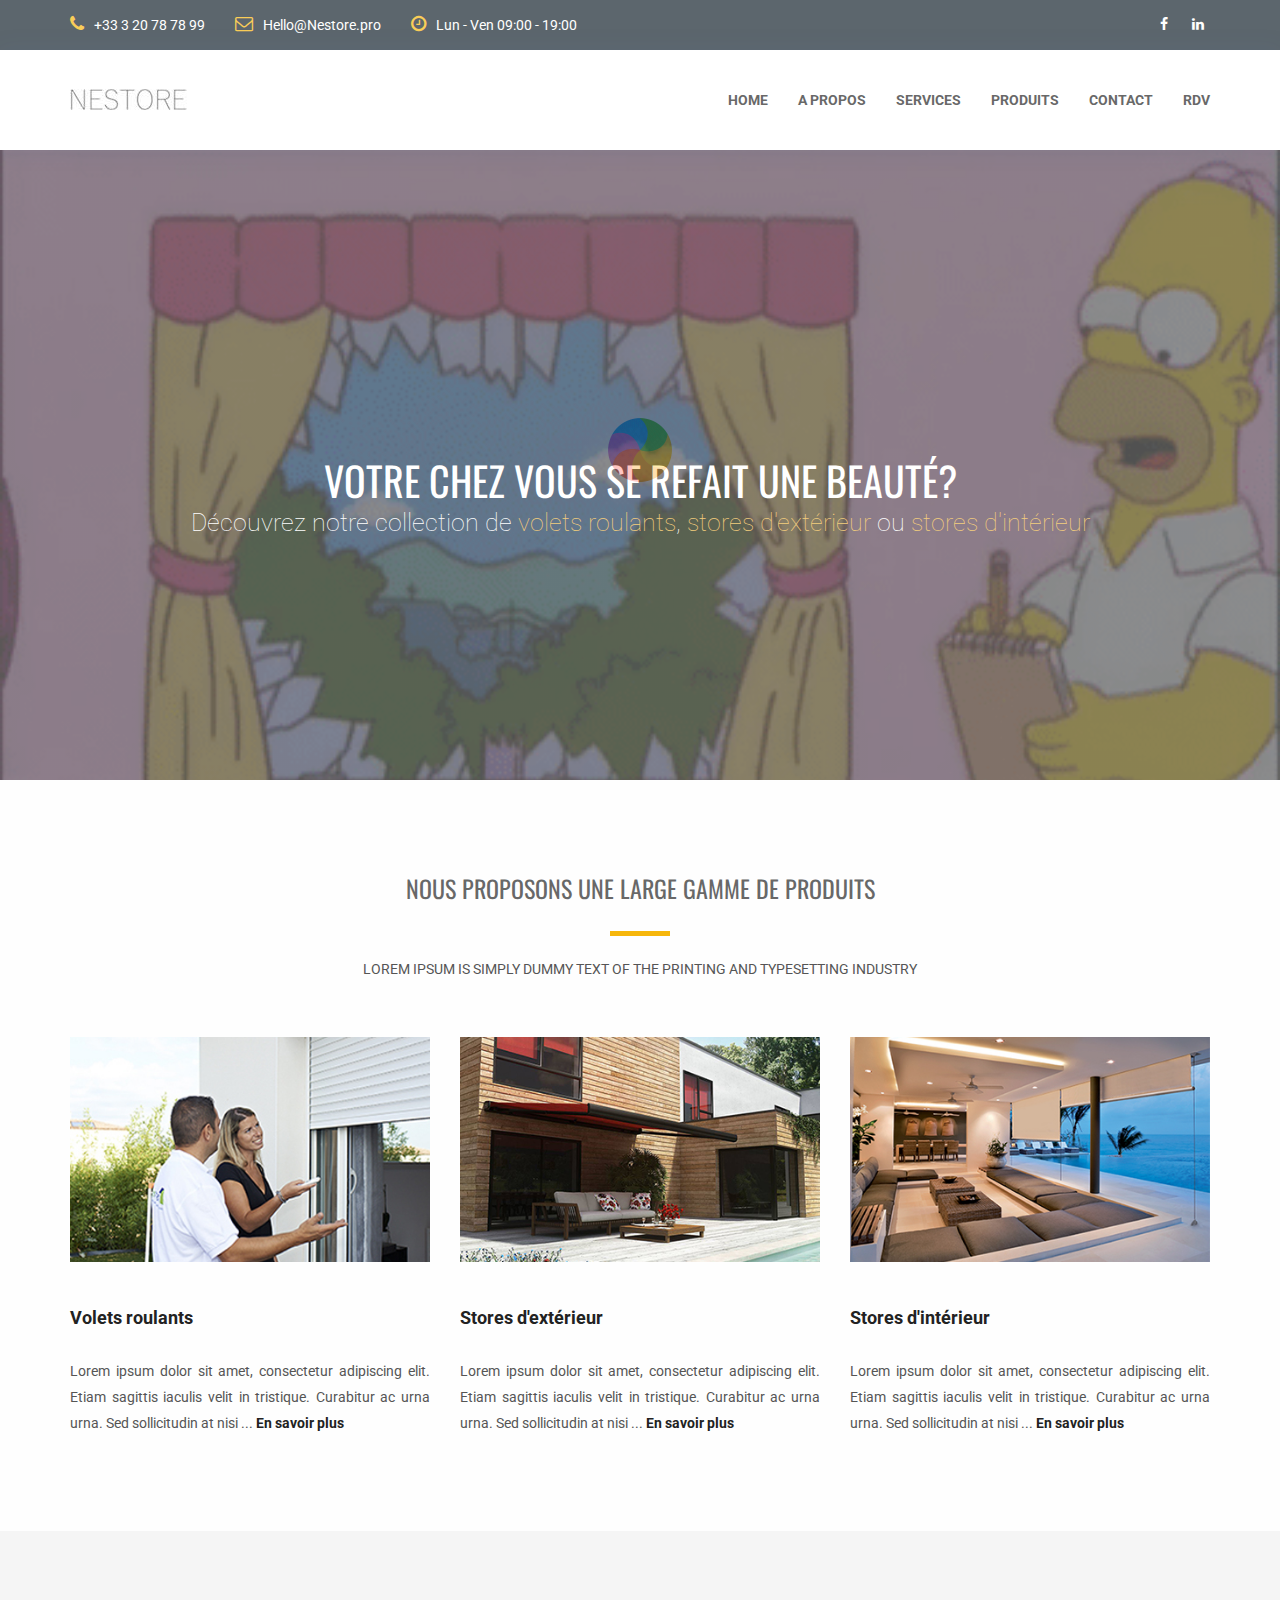
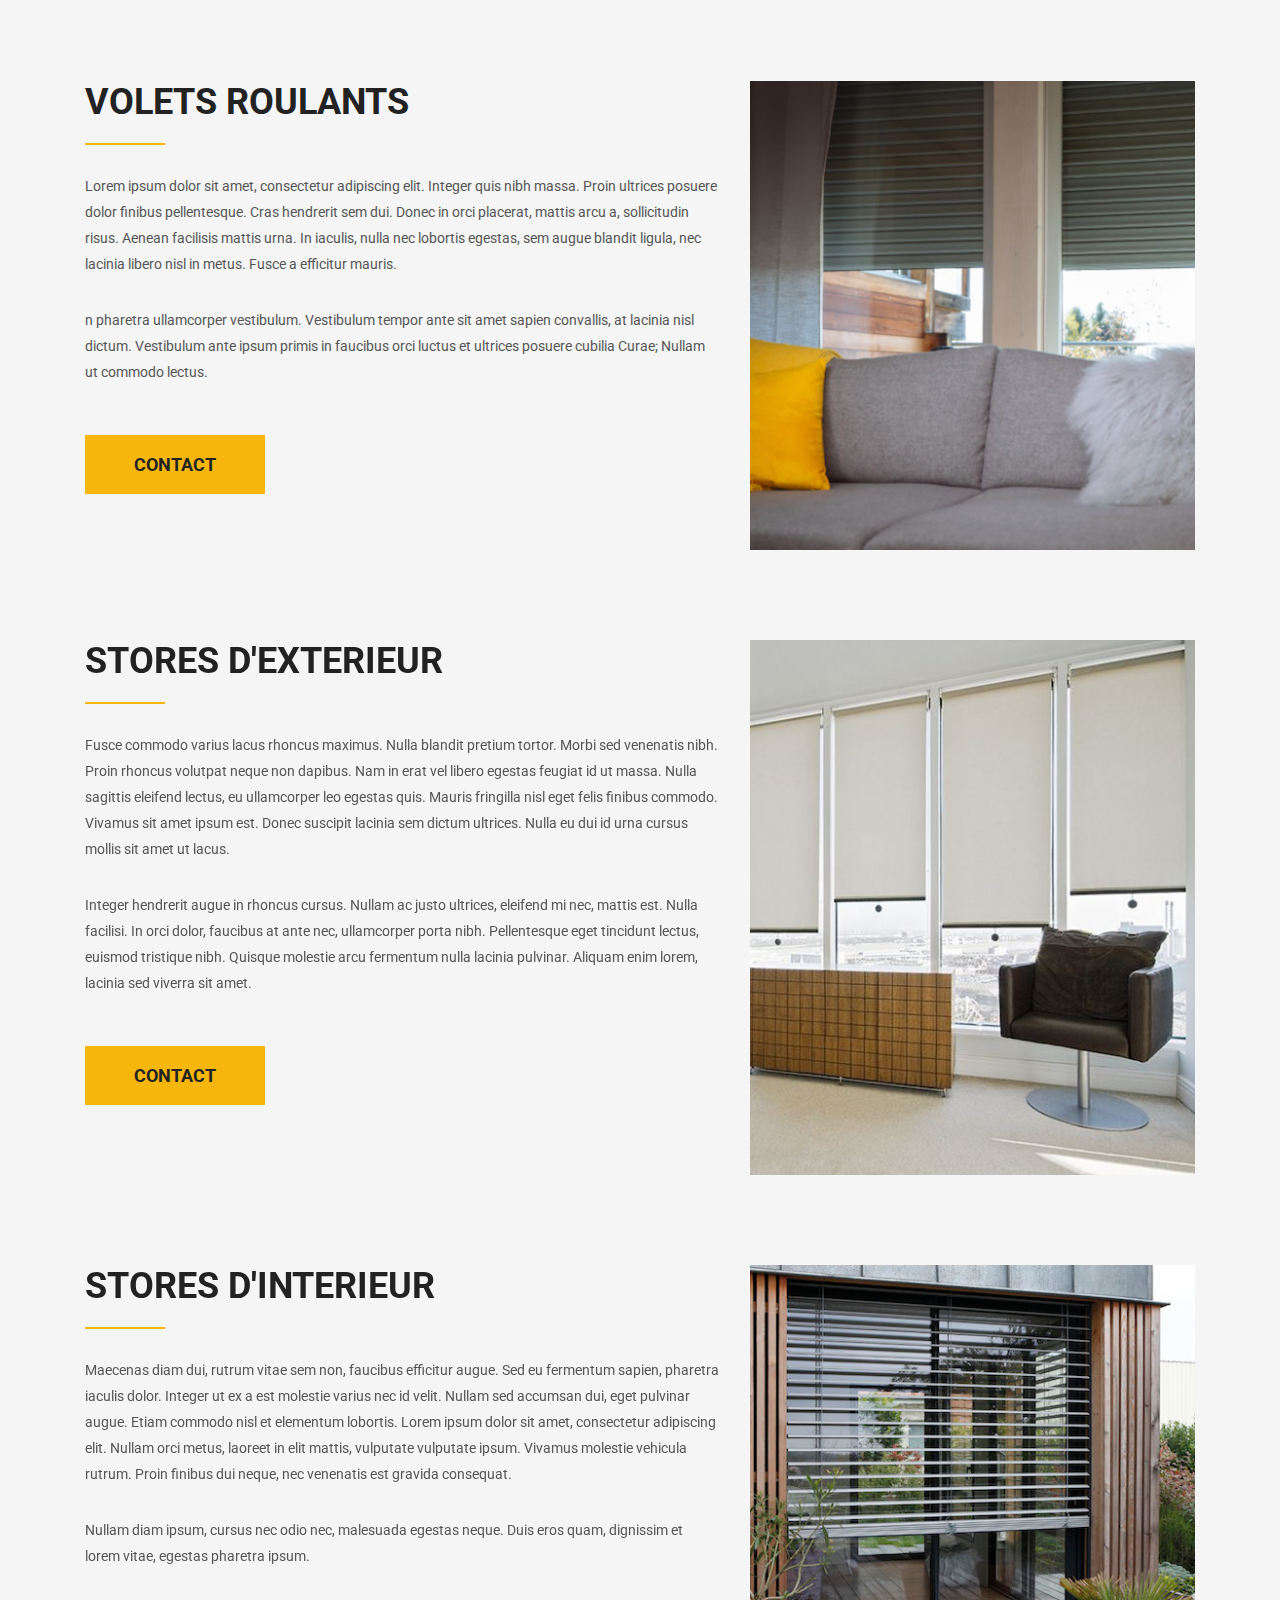
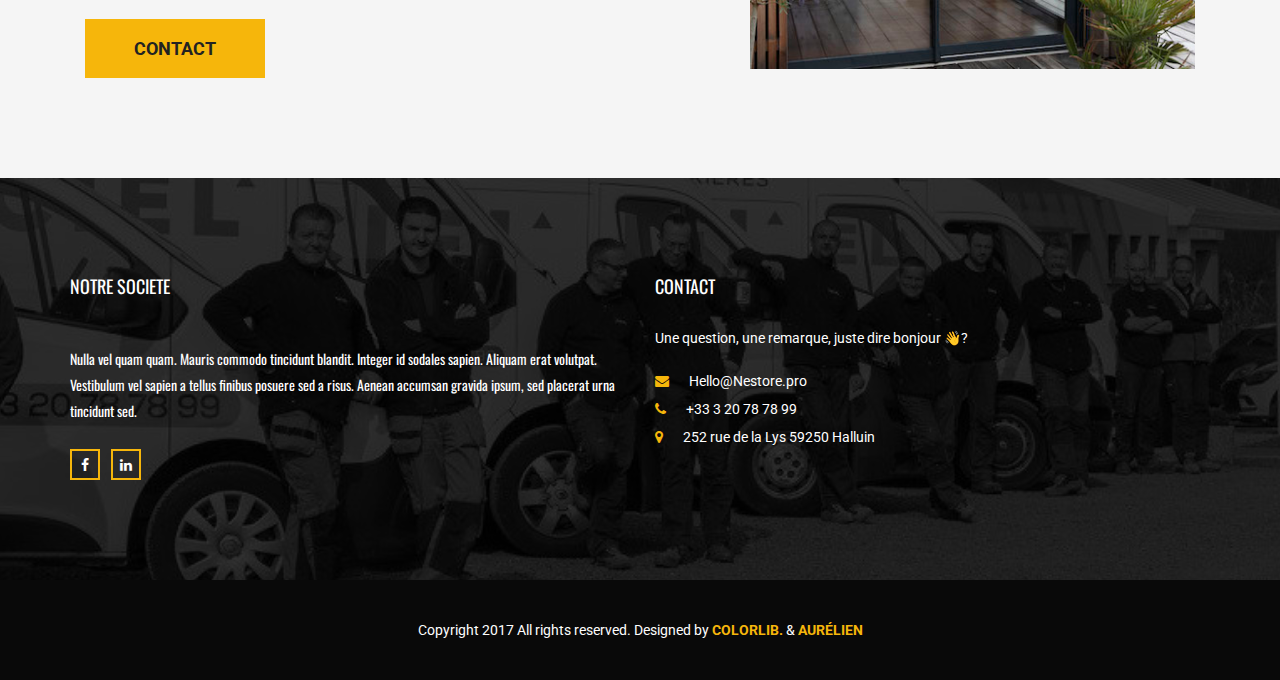
==== commit 535ecfe5: "done except meta" ====
--- a/nestore-produits.html
+++ b/nestore-produits.html
@@ -5,23 +5,23 @@
     <meta http-equiv="X-UA-Compatible" content="IE=edge">
     <meta name="viewport" content="width=device-width, initial-scale=1">
 
-    <title>Topbuilder Construction Template</title>
+    <title>Nestore - Dépannage & Maintenance</title>
 
     <!-- Favicon -->
-    <link rel="icon" href="images/favicon.png" type="image/x-icon" />
+    <link rel="icon" href="images/favicon-nestore.png" type="image/x-icon" />
     <!-- Bootstrap CSS -->
     <link href="css/bootstrap.min.css" rel="stylesheet">
     <!-- Animate CSS -->
     <link href="vendors/animate/animate.css" rel="stylesheet">
     <!-- Icon CSS-->
-	<link rel="stylesheet" href="vendors/font-awesome/css/font-awesome.min.css">
+  <link rel="stylesheet" href="vendors/font-awesome/css/font-awesome.min.css">
     <!-- Camera Slider -->
     <link rel="stylesheet" href="vendors/camera-slider/camera.css">
     <!-- Owlcarousel CSS-->
-	<link rel="stylesheet" type="text/css" href="vendors/owl_carousel/owl.carousel.css" media="all">
+  <link rel="stylesheet" type="text/css" href="vendors/owl_carousel/owl.carousel.css" media="all">
 
     <!--Theme Styles CSS-->
-	<link rel="stylesheet" type="text/css" href="css/style.css" media="all" />
+  <link rel="stylesheet" type="text/css" href="css/style.css" media="all" />
 
     <!-- WARNING: Respond.js doesn't work if you view the page via file:// -->
     <!--[if lt IE 9]>
@@ -88,7 +88,7 @@
                             <a href="nestore-services.html" >Services</a>
                         </li>
                         <li class="dropdown submenu">
-                            <a href="nestore-produits.html" class="dropdown-toggle" data-toggle="dropdown">Produits</a>
+                            <a href="nestore-produits.html">Produits</a>
                         </li>
                         <li><a href="mailto:hello@nestore.pro" target="_blank">Contact</a></li>
                         <li><a href="https://calendly.com/adobbels" target="_blank">RDV</a></li>
@@ -102,8 +102,8 @@
 
 <div class="banner-lewagon" style="background-image: linear-gradient(-225deg, rgba(0,0,0,0.6) 0%, rgba(0,0,0,0.6) 50%),url('images/simpson.gif');">
   <div class="banner-content">
-    <h1>😭 Un problème ? 😭</h1>
-    <p>Découvrez nos services à destination des <span style="color: #EDB741">particuliers</span> et <span style="color: #edb741">professionnels</span></p>
+    <h1>Votre chez vous se refait une beauté?</h1>
+    <p>Découvrez notre collection de <span style="color: #EDB741">volets roulants</span>, <span style="color: #edb741">stores d'extérieur</span> ou <span style="color: #edb741">stores d'intérieur</span></p>
   </div>
 </div>
 
@@ -119,18 +119,18 @@
             </div>
             <div class="row latest_blog">
                 <div class="col-md-4 col-sm-6 blog_content">
-                    <img src="images/blog/lb-1.jpg" alt="">
-                    <a href="#" class="blog_heading">Volets roulants</a>
+                    <img src="images/volets-roulants.jpg" alt="">
+                    <a href="#roulants" class="blog_heading">Volets roulants</a>
                     <p>Lorem ipsum dolor sit amet, consectetur adipiscing elit. Etiam sagittis iaculis velit in tristique. Curabitur ac urna urna. Sed sollicitudin at nisi ... <a href="#roulants">En savoir plus</a></p>
                 </div>
                 <div class="col-md-4 col-sm-6 blog_content">
-                    <img src="images/blog/lb-2.jpg" alt="">
-                    <a href="#" class="blog_heading">Stores extérieurs</a>
+                    <img src="images/stores-exterieurs.jpg" alt="">
+                    <a href="#exterieurs" class="blog_heading">Stores d'extérieur</a>
                     <p>Lorem ipsum dolor sit amet, consectetur adipiscing elit. Etiam sagittis iaculis velit in tristique. Curabitur ac urna urna. Sed sollicitudin at nisi ... <a href="#exterieurs">En savoir plus</a></p>
                 </div>
                 <div class="col-md-4 col-sm-6 blog_content">
-                    <img src="images/blog/lb-3.jpg" alt="">
-                    <a href="#" class="blog_heading">Stores intérieurs</a>
+                    <img src="images/stores-interieurs.jpg" alt="">
+                    <a href="#interieurs" class="blog_heading">Stores d'intérieur</a>
                     <p>Lorem ipsum dolor sit amet, consectetur adipiscing elit. Etiam sagittis iaculis velit in tristique. Curabitur ac urna urna. Sed sollicitudin at nisi ... <a href="#interieurs" id="roulants">En savoir plus</a></p>
                 </div>
             </div>
@@ -151,11 +151,11 @@
                             </div>
                             <p>Lorem ipsum dolor sit amet, consectetur adipiscing elit. Integer quis nibh massa. Proin ultrices posuere dolor finibus pellentesque. Cras hendrerit sem dui. Donec in orci placerat, mattis arcu a, sollicitudin risus. Aenean facilisis mattis urna. In iaculis, nulla nec lobortis egestas, sem augue blandit ligula, nec lacinia libero nisl in metus. Fusce a efficitur mauris.</p>
                             <p>n pharetra ullamcorper vestibulum. Vestibulum tempor ante sit amet sapien convallis, at lacinia nisl dictum. Vestibulum ante ipsum primis in faucibus orci luctus et ultrices posuere cubilia Curae; Nullam ut commodo lectus.</p>
-                            <a href="#" id="exterieurs" class="button_all">Contact</a>
+                            <a href="mailto:hello@nestore.pro" id="exterieurs" class="button_all">Contact</a>
                         </div>
                     </div>
                     <div class="single_facilities col-sm-5 painting webdesign">
-                        <img src="images/feature-man-4.jpg" alt="">
+                        <img src="images/volets-roulants2.jpg" alt="">
                     </div>
                 </div>
 
@@ -165,15 +165,15 @@
                     <div class="single_facilities col-sm-7 painting building painting adversting">
                         <div class="who_we_area">
                             <div class="subtittle">
-                                <h2>STORES EXTERIEURS</h2>
+                                <h2>STORES D'EXTERIEUR</h2>
                             </div>
                             <p>Fusce commodo varius lacus rhoncus maximus. Nulla blandit pretium tortor. Morbi sed venenatis nibh. Proin rhoncus volutpat neque non dapibus. Nam in erat vel libero egestas feugiat id ut massa. Nulla sagittis eleifend lectus, eu ullamcorper leo egestas quis. Mauris fringilla nisl eget felis finibus commodo. Vivamus sit amet ipsum est. Donec suscipit lacinia sem dictum ultrices. Nulla eu dui id urna cursus mollis sit amet ut lacus.</p>
                             <p>Integer hendrerit augue in rhoncus cursus. Nullam ac justo ultrices, eleifend mi nec, mattis est. Nulla facilisi. In orci dolor, faucibus at ante nec, ullamcorper porta nibh. Pellentesque eget tincidunt lectus, euismod tristique nibh. Quisque molestie arcu fermentum nulla lacinia pulvinar. Aliquam enim lorem, lacinia sed viverra sit amet.</p>
-                            <a href="#" id="interieurs" class="button_all">Contact</a>
+                            <a href="mailto:hello@nestore.pro" id="interieurs" class="button_all">Contact</a>
                         </div>
                     </div>
                     <div class="single_facilities col-sm-5 painting webdesign">
-                        <img src="images/feature-man-4.jpg" alt="">
+                        <img src="images/store-rolloprimo-mariton_1.jpg" alt="">
                     </div>
                 </div>
 
@@ -182,15 +182,15 @@
                     <div class="single_facilities col-sm-7 painting building painting adversting">
                         <div class="who_we_area">
                             <div class="subtittle">
-                                <h2>STORES INTERIEURS</h2>
+                                <h2>STORES D'INTERIEUR</h2>
                             </div>
                             <p>Maecenas diam dui, rutrum vitae sem non, faucibus efficitur augue. Sed eu fermentum sapien, pharetra iaculis dolor. Integer ut ex a est molestie varius nec id velit. Nullam sed accumsan dui, eget pulvinar augue. Etiam commodo nisl et elementum lobortis. Lorem ipsum dolor sit amet, consectetur adipiscing elit. Nullam orci metus, laoreet in elit mattis, vulputate vulputate ipsum. Vivamus molestie vehicula rutrum. Proin finibus dui neque, nec venenatis est gravida consequat.</p>
                             <p>Nullam diam ipsum, cursus nec odio nec, malesuada egestas neque. Duis eros quam, dignissim et lorem vitae, egestas pharetra ipsum.</p>
-                            <a href="#" class="button_all">Contact</a>
+                            <a href="mailto:hello@nestore.pro" class="button_all">Contact</a>
                         </div>
                     </div>
                     <div class="single_facilities col-sm-5 painting webdesign">
-                        <img src="images/feature-man-4.jpg" alt="">
+                        <img src="images/Brise_Soleil_Orientable_maison_bois_1.jpg" alt="">
                     </div>
                 </div>
 
@@ -217,7 +217,7 @@
                 <div class="col-md-6 col-sm-12 footer_about">
                     <h2>CONTACT</h2>
                     <address>
-                        <p>Une question ❓, une remarque ☝️, juste dire bonjour 👋?</p>
+                        <p>Une question, une remarque, juste dire bonjour 👋?</p>
                         <ul class="my_address">
                             <li><a href="mailto:hello@nestore.pro"><i class="fa fa-envelope" aria-hidden="true" target="_blank"></i>Hello@Nestore.pro</a></li>
                             <li><a href="tel:+33-3-20-78-78-99"><i class="fa fa-phone" aria-hidden="true" target="_blank"></i>+33 3 20 78 78 99</a></li>
